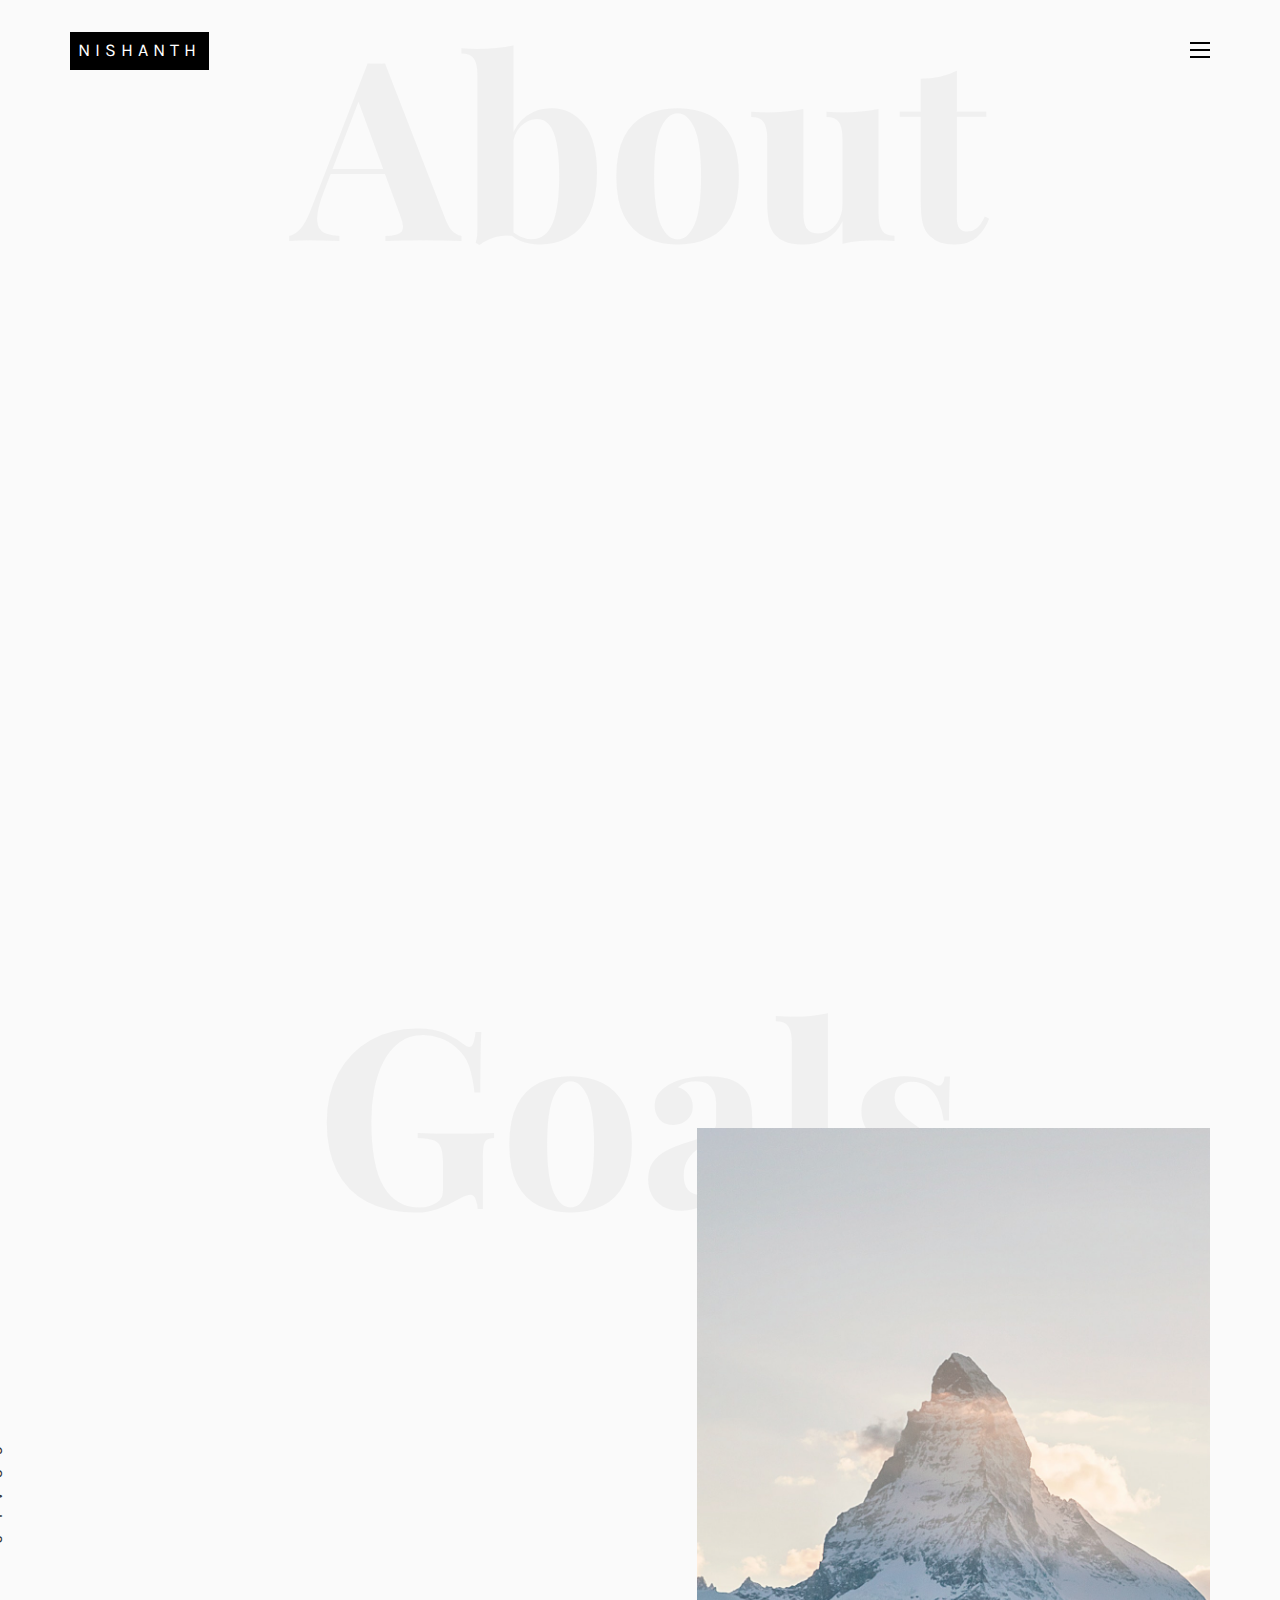
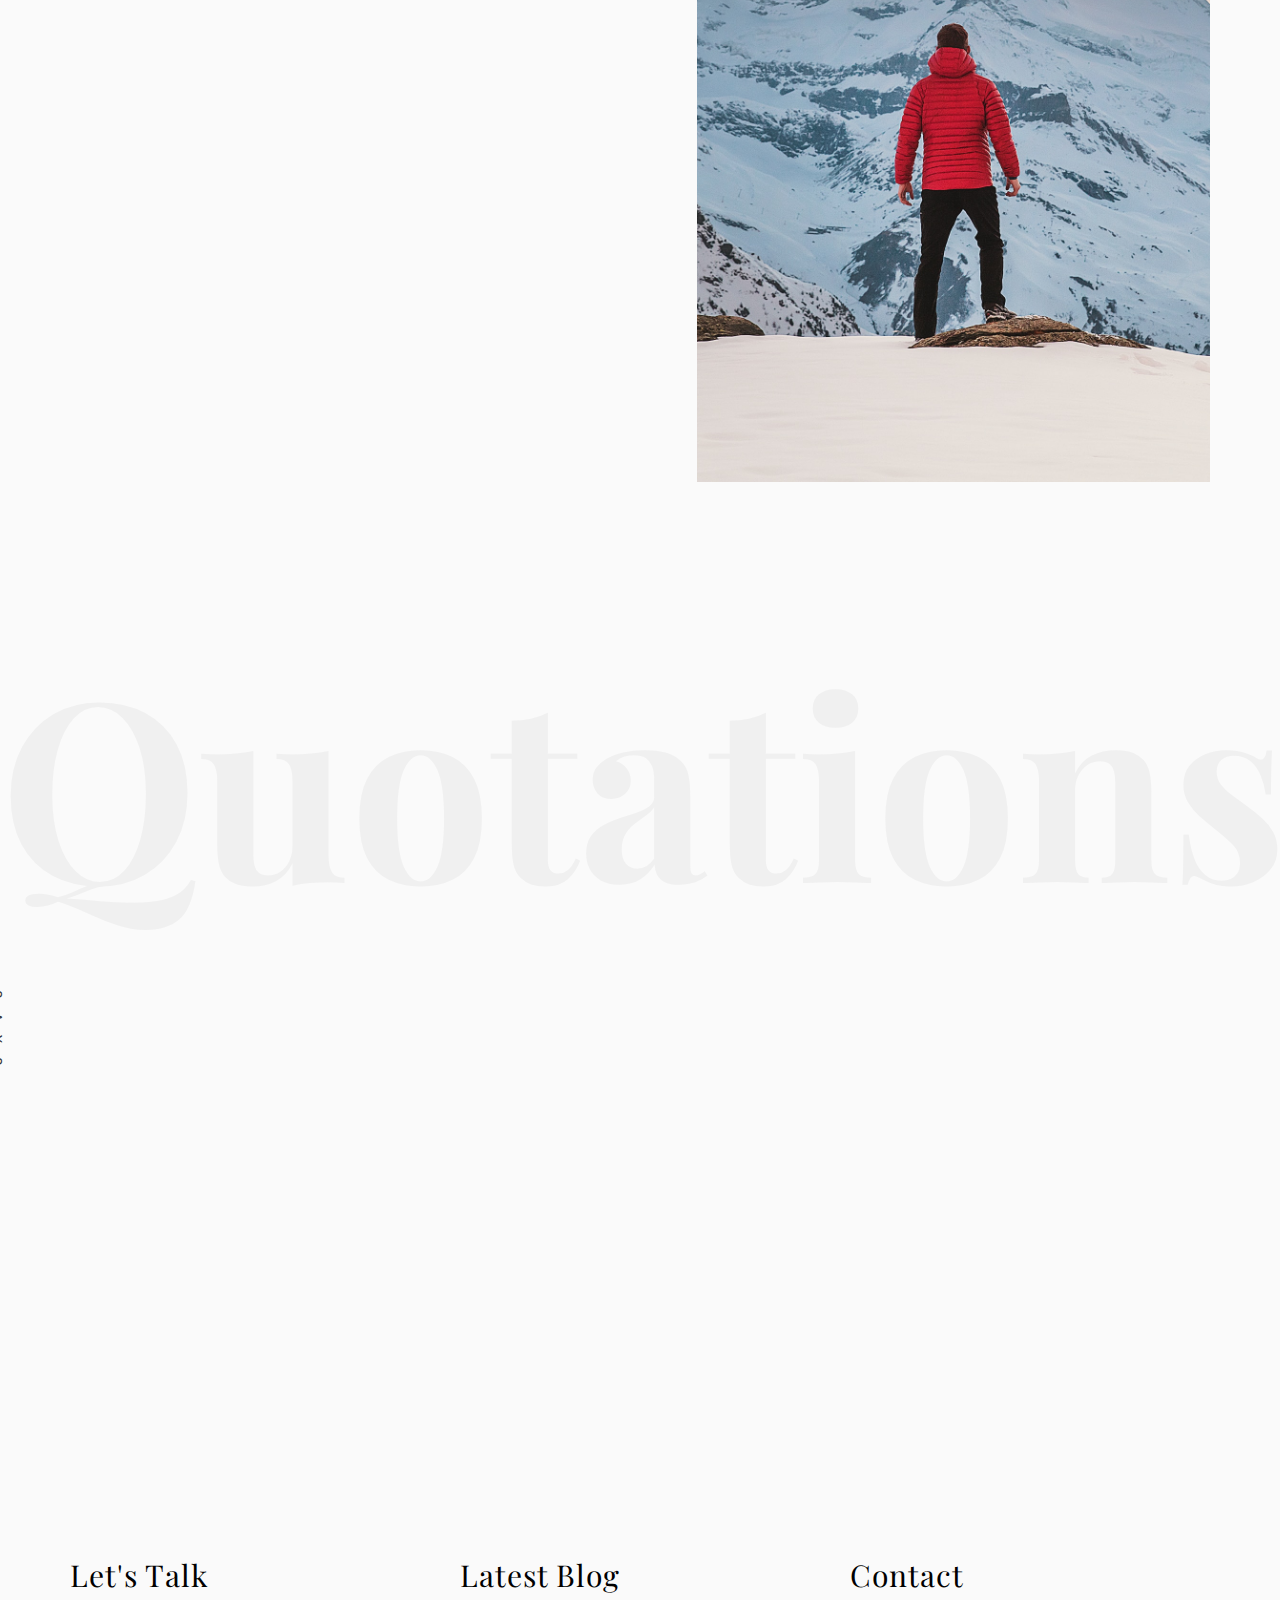
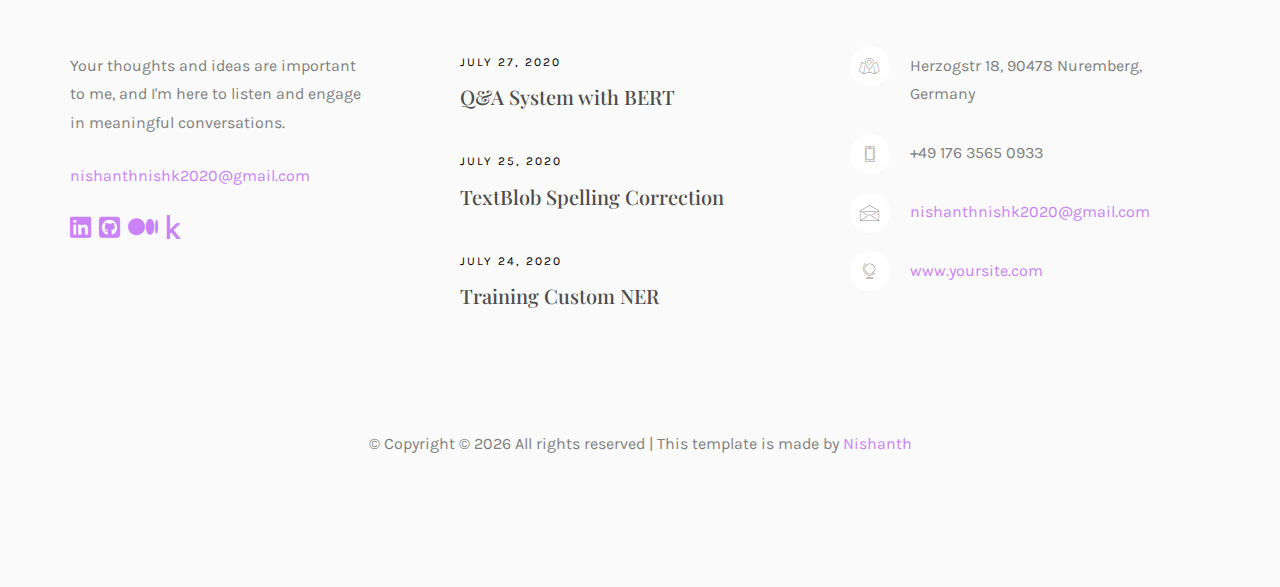
==== about.html @ 377c7443 "Added Portfolio" ====
<!DOCTYPE HTML>
<html>

<head>
	<style>
		.image-container {
			perspective: 1000px;
			/* Set the perspective for the 3D effect */
		}

		.image-container img {
			transition: transform 0.5s;
			transform-style: preserve-3d;
			/* Preserve 3D space for child elements */
		}

		.image-container:hover img {
			transform: rotateY(180deg);
			/* Rotate the image 180 degrees around the Y-axis */
		}
	</style>

	<meta charset="utf-8">
	<meta http-equiv="X-UA-Compatible" content="IE=edge">
	<title>Nishanth Portfolio</title>
	<meta name="viewport" content="width=device-width, initial-scale=1">
	<meta name="description" content="" />
	<meta name="keywords" content="" />
	<meta name="author" content="" />

	<!-- Facebook and Twitter integration -->
	<meta property="og:title" content="" />
	<meta property="og:image" content="" />
	<meta property="og:url" content="" />
	<meta property="og:site_name" content="" />
	<meta property="og:description" content="" />
	<meta name="twitter:title" content="" />
	<meta name="twitter:image" content="" />
	<meta name="twitter:url" content="" />
	<meta name="twitter:card" content="" />

	<!-- Place favicon.ico and apple-touch-icon.png in the root directory -->
	<link rel="shortcut icon" href="favicon.ico">
	<link rel="stylesheet" href="https://cdnjs.cloudflare.com/ajax/libs/font-awesome/6.4.2/css/all.min.css">

	<link href="https://fonts.googleapis.com/css?family=Karla:400,700" rel="stylesheet">
	<link href="https://fonts.googleapis.com/css?family=Playfair+Display:400,400i,700" rel="stylesheet">

	<!-- Animate.css -->
	<link rel="stylesheet" href="css/animate.css">
	<!-- Icomoon Icon Fonts-->
	<link rel="stylesheet" href="css/icomoon.css">
	<!-- Bootstrap  -->
	<link rel="stylesheet" href="css/bootstrap.css">
	<!-- Owl Carousel -->
	<link rel="stylesheet" href="css/owl.carousel.min.css">
	<link rel="stylesheet" href="css/owl.theme.default.min.css">
	<!-- Magnific Popup -->
	<link rel="stylesheet" href="css/magnific-popup.css">

	<link rel="stylesheet" href="css/style.css">


	<!-- Modernizr JS -->
	<script src="js/modernizr-2.6.2.min.js"></script>
	<!-- FOR IE9 below -->
	<!--[if lt IE 9]>
	<script src="js/respond.min.js"></script>
	<![endif]-->

</head>

<body>

	<nav id="colorlib-main-nav" role="navigation">
		<a href="#" class="js-colorlib-nav-toggle colorlib-nav-toggle active"><i></i></a>
		<div class="js-fullheight colorlib-table">
			<div class="colorlib-table-cell js-fullheight">
				<div class="row">
					<div class="col-md-12">
						<ul>
							<li class="active"><a href="index.html">Home</a></li>
							<li><a href="work.html">Experience</a></li>
							<li><a href="projects.html">Projects</a></li>
							<li><a href="services.html">Publication</a></li>
							<li><a href="blog.html">Blog</a></li>
							<li><a href="about.html">About</a></li>
							<li><a href="contact.html">Contact</a></li>
						</ul>
					</div>
				</div>
				<div class="row">
					<div class="col-md-12">
						<h2 class="head-title">Works</h2>
						<a href="images/tableau1.png" class="gallery image-popup-link text-center"
							style="background-image: url(images/tableau1.png);">
							<span><i class="icon-search3"></i></span>
						</a>
						<a href="images/blind.png" class="gallery image-popup-link text-center"
							style="background-image: url(images/blind.png);">
							<span><i class="icon-search3"></i></span>
						</a>
						<a href="images/nlp.png" class="gallery image-popup-link text-center"
							style="background-image: url(images/nlp.png);">
							<span><i class="icon-search3"></i></span>
						</a>
						<a href="images/tableau2.png" class="gallery image-popup-link text-center"
							style="background-image: url(images/tableau2.png);">
							<span><i class="icon-search3"></i></span>
						</a>
					</div>
				</div>
			</div>
		</div>
	</nav>

	<div id="colorlib-page">
		<header>
			<div class="container">
				<div class="row">
					<div class="col-md-12">
						<div class="colorlib-navbar-brand">
							<a class="colorlib-logo" href="index.html"><span>Nishanth</span></a>
						</div>
						<a href="#" class="js-colorlib-nav-toggle colorlib-nav-toggle"><i></i></a>
					</div>
				</div>
			</div>
		</header>
		<div id="colorlib-about">
			<div class="container">
				<div class="row text-center">
					<h2 class="bold">About</h2>
				</div>
				<div class="row row-padded-bottom">
					<div class="col-md-5 animate-box">
						<div class="owl-carousel3">
							<div class="item">
								<div class="image-container">
									<img class="img-responsive about-img" src="images/self2.jpg"
										alt="html5 bootstrap template by colorlib.com">
								</div>
							</div>
							<div class="item">
								<div class="image-container">
									<img class="img-responsive about-img" src="images/self.jpg"
										alt="html5 bootstrap template by colorlib.com">
								</div>
							</div>
							<div class="item">
								<div class="image-container">
									<img class="img-responsive about-img" src="images/self3.jpg"
										alt="html5 bootstrap template by colorlib.com">
								</div>
							</div>
							<div class="item">
								<div class="image-container">
									<img class="img-responsive about-img" src="images/self4.jpg"
										alt="html5 bootstrap template by colorlib.com">
								</div>
							</div>
						</div>
					</div>
					<div class="col-md-6 col-md-push-1 animate-box">
						<div class="about-desc">
							<h2><span>Nishanth</span><span>Narayanan</span></h2>
							<div class="desc">
								<div class="rotate">
									<h2 class="heading">About</h2>
								</div>
								<p align="justify">A dedicated Python Developer with a passion for Data Science. With
									over two years of
									experience in this field, I have worked on a diversity of projects and enhanced my
									skills. My commitment to excellence, creative approach, and continuous drive for
									learning are the pillars of my professional journey. Explore my portfolio for a
									glimpse of my exciting projects and experiences.</p>
								<p class="colorlib-social-icons">
									<a href="https://www.linkedin.com/in/nishanth-narayanan/"><i
											class="fa-brands fa-linkedin fa-beat-fade"
											style="color: #080808;"></i></a>&nbsp
									<a href="https://github.com/Nishk23"><i
											class="fa-brands fa-square-github fa-beat-fade"
											style="color: #080808;"></i></a>&nbsp
									<a href="https://medium.com/@nishanthnishk2020"><i
											class="fa-brands fa-medium fa-beat-fade"
											style="color: #0a0a0a;"></i></a>&nbsp
									<a href="https://www.kaggle.com/nishanthnarayanan"><i
											class="fa-brands fa-kaggle fa-beat-fade"
											style="color: #080808;"></i></a>&nbsp
								</p>
								<a href="work.html" class="btn btn-primary btn-outline">View My Works</a> &nbsp;&nbsp;
								<a href="https://drive.google.com/file/d/1x7G0iCjxpx9uUfQHQMfSFD9bTfvE7nNL/view?usp=sharing"
									target="_blank" class="btn btn-primary btn-outline">View My Resume</a>
							</div>
						</div>
					</div>
				</div>
			</div>
		</div>
		<div id="colorlib-services">
			<div class="container">
				<div class="row text-center">
					<h2 class="bold">Goals</h2>
				</div>
				<div class="row">
					<div class="col-md-12">
						<div class="services-flex">
							<div class="one-third">
								<div class="row">
									<div class="col-md-12 col-md-offset-0 animate-box intro-heading">
										<span>Target</span>
										<h2>Goals</h2>
										<p>Driven by a passion for technology and a desire to make a meaningful impact,
											my career goals include:</p>
									</div>
								</div>
								<div class="row">
									<div class="col-md-12">
										<div class="rotate">
											<h2 class="heading">Goals</h2>
										</div>
									</div>
									<div class="col-md-12">
										<div class="services animate-box">
											<h3>1 - Continuous Skill Development:</h3>
											<p>My primary career goal is to continually enhance my skills and stay
												updated with the latest trends and technologies in my field. I am
												committed to lifelong learning and self-improvement to remain at the
												forefront of my industry.</p>
										</div>
										<div class="services animate-box">
											<h3>2 - Impactful Projects</h3>
											<p>I aspire to work on projects that not only challenge me but also have a
												positive impact on society or the organizations I collaborate with. I
												aim to contribute to innovative solutions that make a difference.</p>
										</div>
										<div class="services animate-box">
											<h3>3 - Professional Growth and Leadership</h3>
											<p>I am dedicated to advancing in my career and taking on leadership roles
												that allow me to mentor and inspire others. I want to lead by example,
												share my knowledge, and foster a collaborative and productive work
												environment.</p>
										</div>
									</div>
								</div>
							</div>
							<div class="one-forth services-img" style="background-image: url(images/goal2.jpg);">
							</div>
						</div>
					</div>
				</div>
			</div>
		</div>

		<div id="colorlib-testimony">
			<div class="container">
				<div class="row text-center">
					<h2 class="bold">Quotations</h2>
				</div>
				<div class="row">
					<div class="col-md-12 col-md-offset-0 text-center animate-box intro-heading">
						<span>Quotations</span>
						<h2>People Says</h2>
					</div>
				</div>
				<div class="row">
					<div class="col-md-12">
						<div class="rotate">
							<h2 class="heading">Says</h2>
						</div>
					</div>
				</div>
				<div class="row animate-box">
					<div class="owl-carousel">
						<div class="item">
							<div class="col-md-12 text-center">
								<div class="testimony">
									<blockquote>
										<p>"In the labour market of the future, any decision made without data is just a
											shot in the dark."</p>
										<span> &mdash; Duncan Brown</span>
									</blockquote>
								</div>
							</div>
						</div>
						<div class="item">
							<div class="col-md-12 text-center">
								<div class="testimony">
									<blockquote>
										<p>"Intuition becomes increasingly valuable in the new information society
											precisely because there is so much data."</p>
										<span> &mdash; John Naisbitt</span>
									</blockquote>
								</div>
							</div>
						</div>
						<div class="item">
							<div class="col-md-12 text-center">
								<div class="testimony">
									<blockquote>
										<p>"Things get done only if the data we gather can inform and inspire those in a
											position to make a difference."</p>
										<span> &mdash; Dr. Mike Schmoker</span>
									</blockquote>
								</div>
							</div>
						</div>
					</div>
				</div>
			</div>
		</div>

		<footer>
			<div id="footer">
				<div class="container">
					<div class="row">
						<div class="col-md-4 col-pb-sm">
							<div class="row">
								<div class="col-md-10">
									<h2>Let's Talk</h2>
									<p>Your thoughts and ideas are important to me, and I'm here to listen and engage in
										meaningful conversations.</p>
									<p><a href="#">nishanthnishk2020@gmail.com</a></p>
									<p class="colorlib-social-icons">
										<a href="https://www.linkedin.com/in/nishanth-narayanan/"><i
												class="fa-brands fa-linkedin fa-bounce"></i></a>&nbsp
										<a href=" https://github.com/Nishk23"><i
												class="fa-brands fa-square-github fa-bounce"></i></a>&nbsp
										<a href="https://medium.com/@nishanthnishk2020"><i
												class="fa-brands fa-medium fa-bounce"></i></a>&nbsp
										<a href="https://www.kaggle.com/nishanthnarayanan"><i
												class="fa-brands fa-kaggle fa-bounce"></i></a>&nbsp
									</p>
								</div>
							</div>
						</div>
						<div class="col-md-4 col-pb-sm">
							<h2>Latest Blog</h2>
							<div class="f-entry">
								<a href="#" class="featured-img" style="background-image: url(images/img-1.jpg);"></a>
								<div class="desc">
									<span>July 27, 2020</span>
									<h3><a
											href="https://medium.com/analytics-vidhya/question-answering-system-with-bert-ebe1130f8def">Q&A
											System with BERT</a></h3>
								</div>
							</div>
							<div class="f-entry">
								<a href="#" class="featured-img" style="background-image: url(images/img-2.jpg);"></a>
								<div class="desc">
									<span>July 25, 2020</span>
									<h3><a
											href="https://medium.com/towards-data-science/textblob-spelling-correction-46321fc7f8b8">TextBlob
											Spelling Correction</a></h3>
								</div>
							</div>
							<div class="f-entry">
								<a href="#" class="featured-img" style="background-image: url(images/img-3.jpg);"></a>
								<div class="desc">
									<span>July 24, 2020</span>
									<h3><a
											href="https://medium.com/towards-data-science/train-ner-with-custom-training-data-using-spacy-525ce748fab7">Training
											Custom NER</a></h3>
								</div>
							</div>
						</div>
						<div class="col-md-4 col-pb-sm">
							<h2>Contact</h2>
							<ul class="contact-info">
								<li><span><i class="icon-map5"></i></span>Herzogstr 18, 90478 Nuremberg, Germany</li>
								<li><span><i class="icon-phone4"></i></span>+49 176 3565 0933</li>
								<li><span><i class="icon-envelope2"></i></span><a
										href="#">nishanthnishk2020@gmail.com</a></li>
								<li><span><i class="icon-globe3"></i></span><a href="#">www.yoursite.com</a></li>
							</ul>
						</div>
					</div>
					<div class="row">
						<div class="col-md-12 text-center">
							<p>
								&copy;
								<!-- Link back to Colorlib can't be removed. Template is licensed under CC BY 3.0. -->
								Copyright &copy;
								<script>document.write(new Date().getFullYear());</script> All rights reserved | This
								template is made by <a href="index.html" target="_blank">Nishanth</a>
								<!-- Link back to Colorlib can't be removed. Template is licensed under CC BY 3.0. -->
							</p>
						</div>
					</div>
				</div>
			</div>
		</footer>

	</div>

	<!-- jQuery -->
	<script src="js/jquery.min.js"></script>
	<!-- jQuery Easing -->
	<script src="js/jquery.easing.1.3.js"></script>
	<!-- Bootstrap -->
	<script src="js/bootstrap.min.js"></script>
	<!-- Waypoints -->
	<script src="js/jquery.waypoints.min.js"></script>
	<!-- Owl Carousel -->
	<script src="js/owl.carousel.min.js"></script>
	<!-- Magnific Popup -->
	<script src="js/jquery.magnific-popup.min.js"></script>
	<script src="js/magnific-popup-options.js"></script>

	<!-- Main JS (Do not remove) -->
	<script src="js/main.js"></script>

</body>

</html>
---- css/icomoon.css ----
@font-face {
  font-family: 'icomoon';
  src:  url('fonts/icomoon.eot?tmere9');
  src:  url('fonts/icomoon.eot?tmere9#iefix') format('embedded-opentype'),
    url('fonts/icomoon.ttf?tmere9') format('truetype'),
    url('fonts/icomoon.woff?tmere9') format('woff'),
    url('fonts/icomoon.svg?tmere9#icomoon') format('svg');
  font-weight: normal;
  font-style: normal;
}

[class^="icon-"], [class*=" icon-"] {
  /* use !important to prevent issues with browser extensions that change fonts */
  font-family: 'icomoon' !important;
  speak: none;
  font-style: normal;
  font-weight: normal;
  font-variant: normal;
  text-transform: none;
  line-height: 1;

  /* Better Font Rendering =========== */
  -webkit-font-smoothing: antialiased;
  -moz-osx-font-smoothing: grayscale;
}

.icon-activity:before {
  content: "\e900";
}
.icon-airplay:before {
  content: "\e901";
}
.icon-alert-circle:before {
  content: "\e902";
}
.icon-alert-octagon:before {
  content: "\e903";
}
.icon-alert-triangle:before {
  content: "\e904";
}
.icon-align-center:before {
  content: "\e905";
}
.icon-align-justify:before {
  content: "\e906";
}
.icon-align-left:before {
  content: "\e907";
}
.icon-align-right:before {
  content: "\e908";
}
.icon-anchor:before {
  content: "\e909";
}
.icon-aperture:before {
  content: "\e90a";
}
.icon-arrow-down3:before {
  content: "\e90b";
}
.icon-arrow-down-circle:before {
  content: "\e90c";
}
.icon-arrow-down-left3:before {
  content: "\e90d";
}
.icon-arrow-down-right3:before {
  content: "\e90e";
}
.icon-arrow-left3:before {
  content: "\e90f";
}
.icon-arrow-left-circle:before {
  content: "\e910";
}
.icon-arrow-right3:before {
  content: "\e911";
}
.icon-arrow-right-circle:before {
  content: "\e912";
}
.icon-arrow-up3:before {
  content: "\e913";
}
.icon-arrow-up-circle:before {
  content: "\e914";
}
.icon-arrow-up-left3:before {
  content: "\e915";
}
.icon-arrow-up-right3:before {
  content: "\e916";
}
.icon-at-sign:before {
  content: "\e917";
}
.icon-award:before {
  content: "\e918";
}
.icon-bar-chart:before {
  content: "\e919";
}
.icon-bar-chart-2:before {
  content: "\e91a";
}
.icon-battery:before {
  content: "\e91b";
}
.icon-battery-charging:before {
  content: "\e91c";
}
.icon-bell2:before {
  content: "\e91d";
}
.icon-bell-off:before {
  content: "\e91e";
}
.icon-bluetooth:before {
  content: "\e91f";
}
.icon-bold2:before {
  content: "\e920";
}
.icon-book2:before {
  content: "\e921";
}
.icon-book-open:before {
  content: "\e922";
}
.icon-bookmark2:before {
  content: "\e923";
}
.icon-box:before {
  content: "\e924";
}
.icon-briefcase2:before {
  content: "\e925";
}
.icon-calendar2:before {
  content: "\e926";
}
.icon-camera2:before {
  content: "\e927";
}
.icon-camera-off:before {
  content: "\e928";
}
.icon-cast:before {
  content: "\e929";
}
.icon-check:before {
  content: "\e92a";
}
.icon-check-circle:before {
  content: "\e92b";
}
.icon-check-square:before {
  content: "\e92c";
}
.icon-chevron-down:before {
  content: "\e92d";
}
.icon-chevron-left:before {
  content: "\e92e";
}
.icon-chevron-right:before {
  content: "\e92f";
}
.icon-chevron-up:before {
  content: "\e930";
}
.icon-chevrons-down:before {
  content: "\e931";
}
.icon-chevrons-left:before {
  content: "\e932";
}
.icon-chevrons-right:before {
  content: "\e933";
}
.icon-chevrons-up:before {
  content: "\e934";
}
.icon-chrome2:before {
  content: "\e935";
}
.icon-circle:before {
  content: "\e936";
}
.icon-clipboard2:before {
  content: "\e937";
}
.icon-clock3:before {
  content: "\e938";
}
.icon-cloud2:before {
  content: "\e939";
}
.icon-cloud-drizzle:before {
  content: "\e93a";
}
.icon-cloud-lightning:before {
  content: "\e93b";
}
.icon-cloud-off:before {
  content: "\e93c";
}
.icon-cloud-rain:before {
  content: "\e93d";
}
.icon-cloud-snow:before {
  content: "\e93e";
}
.icon-code:before {
  content: "\e93f";
}
.icon-codepen2:before {
  content: "\e940";
}
.icon-command2:before {
  content: "\e941";
}
.icon-compass3:before {
  content: "\e942";
}
.icon-copy2:before {
  content: "\e943";
}
.icon-corner-down-left:before {
  content: "\e944";
}
.icon-corner-down-right:before {
  content: "\e945";
}
.icon-corner-left-down:before {
  content: "\e946";
}
.icon-corner-left-up:before {
  content: "\e947";
}
.icon-corner-right-down:before {
  content: "\e948";
}
.icon-corner-right-up:before {
  content: "\e949";
}
.icon-corner-up-left:before {
  content: "\e94a";
}
.icon-corner-up-right:before {
  content: "\e94b";
}
.icon-cpu:before {
  content: "\e94c";
}
.icon-credit-card2:before {
  content: "\e94d";
}
.icon-crop2:before {
  content: "\e94e";
}
.icon-crosshair:before {
  content: "\e94f";
}
.icon-database2:before {
  content: "\e950";
}
.icon-delete:before {
  content: "\e951";
}
.icon-disc:before {
  content: "\e952";
}
.icon-dollar-sign:before {
  content: "\e953";
}
.icon-download4:before {
  content: "\e954";
}
.icon-download-cloud:before {
  content: "\e955";
}
.icon-droplet2:before {
  content: "\e956";
}
.icon-edit:before {
  content: "\e957";
}
.icon-edit-2:before {
  content: "\e958";
}
.icon-edit-3:before {
  content: "\e959";
}
.icon-external-link:before {
  content: "\e95a";
}
.icon-eye2:before {
  content: "\e95b";
}
.icon-eye-off:before {
  content: "\e95c";
}
.icon-facebook3:before {
  content: "\e95d";
}
.icon-fast-forward:before {
  content: "\e95e";
}
.icon-feather:before {
  content: "\e95f";
}
.icon-file:before {
  content: "\e960";
}
.icon-file-minus:before {
  content: "\e961";
}
.icon-file-plus:before {
  content: "\e962";
}
.icon-file-text3:before {
  content: "\e963";
}
.icon-film2:before {
  content: "\e964";
}
.icon-filter2:before {
  content: "\e965";
}
.icon-flag2:before {
  content: "\e966";
}
.icon-folder2:before {
  content: "\e967";
}
.icon-folder-minus2:before {
  content: "\e968";
}
.icon-folder-plus2:before {
  content: "\e969";
}
.icon-git-branch:before {
  content: "\e96a";
}
.icon-git-commit:before {
  content: "\e96b";
}
.icon-git-merge:before {
  content: "\e96c";
}
.icon-git-pull-request:before {
  content: "\e96d";
}
.icon-github2:before {
  content: "\e96e";
}
.icon-gitlab:before {
  content: "\e96f";
}
.icon-globe:before {
  content: "\e970";
}
.icon-grid:before {
  content: "\e971";
}
.icon-hard-drive:before {
  content: "\e972";
}
.icon-hash:before {
  content: "\e973";
}
.icon-headphones2:before {
  content: "\e974";
}
.icon-heart2:before {
  content: "\e975";
}
.icon-help-circle:before {
  content: "\e976";
}
.icon-home4:before {
  content: "\e977";
}
.icon-image2:before {
  content: "\e978";
}
.icon-inbox:before {
  content: "\e979";
}
.icon-info2:before {
  content: "\e97a";
}
.icon-instagram2:before {
  content: "\e97b";
}
.icon-italic2:before {
  content: "\e97c";
}
.icon-layers:before {
  content: "\e97d";
}
.icon-layout:before {
  content: "\e97e";
}
.icon-life-buoy:before {
  content: "\e97f";
}
.icon-link2:before {
  content: "\e980";
}
.icon-link-2:before {
  content: "\e981";
}
.icon-linkedin3:before {
  content: "\e982";
}
.icon-list3:before {
  content: "\e983";
}
.icon-loader:before {
  content: "\e984";
}
.icon-lock2:before {
  content: "\e985";
}
.icon-log-in:before {
  content: "\e986";
}
.icon-log-out:before {
  content: "\e987";
}
.icon-mail5:before {
  content: "\e988";
}
.icon-map3:before {
  content: "\e989";
}
.icon-map-pin:before {
  content: "\e98a";
}
.icon-maximize:before {
  content: "\e98b";
}
.icon-maximize-2:before {
  content: "\e98c";
}
.icon-menu5:before {
  content: "\e98d";
}
.icon-message-circle:before {
  content: "\e98e";
}
.icon-message-square:before {
  content: "\e98f";
}
.icon-mic2:before {
  content: "\e990";
}
.icon-mic-off:before {
  content: "\e991";
}
.icon-minimize:before {
  content: "\e992";
}
.icon-minimize-2:before {
  content: "\e993";
}
.icon-minus2:before {
  content: "\e994";
}
.icon-minus-circle:before {
  content: "\e995";
}
.icon-minus-square:before {
  content: "\e996";
}
.icon-monitor:before {
  content: "\e997";
}
.icon-moon:before {
  content: "\e998";
}
.icon-more-horizontal:before {
  content: "\e999";
}
.icon-more-vertical:before {
  content: "\e99a";
}
.icon-move:before {
  content: "\e99b";
}
.icon-music2:before {
  content: "\e99c";
}
.icon-navigation:before {
  content: "\e99d";
}
.icon-navigation-2:before {
  content: "\e99e";
}
.icon-octagon:before {
  content: "\e99f";
}
.icon-package:before {
  content: "\e9a0";
}
.icon-paperclip:before {
  content: "\e9a1";
}
.icon-pause3:before {
  content: "\e9a2";
}
.icon-pause-circle:before {
  content: "\e9a3";
}
.icon-percent:before {
  content: "\e9a4";
}
.icon-phone2:before {
  content: "\e9a5";
}
.icon-phone-call:before {
  content: "\e9a6";
}
.icon-phone-forwarded:before {
  content: "\e9a7";
}
.icon-phone-incoming:before {
  content: "\e9a8";
}
.icon-phone-missed:before {
  content: "\e9a9";
}
.icon-phone-off:before {
  content: "\e9aa";
}
.icon-phone-outgoing:before {
  content: "\e9ab";
}
.icon-pie-chart2:before {
  content: "\e9ac";
}
.icon-play4:before {
  content: "\e9ad";
}
.icon-play-circle:before {
  content: "\e9ae";
}
.icon-plus2:before {
  content: "\e9af";
}
.icon-plus-circle:before {
  content: "\e9b0";
}
.icon-plus-square:before {
  content: "\e9b1";
}
.icon-pocket:before {
  content: "\e9b2";
}
.icon-power2:before {
  content: "\e9b3";
}
.icon-printer2:before {
  content: "\e9b4";
}
.icon-radio:before {
  content: "\e9b5";
}
.icon-refresh-ccw:before {
  content: "\e9b6";
}
.icon-refresh-cw:before {
  content: "\e9b7";
}
.icon-repeat:before {
  content: "\e9b8";
}
.icon-rewind:before {
  content: "\e9b9";
}
.icon-rotate-ccw:before {
  content: "\e9ba";
}
.icon-rotate-cw:before {
  content: "\e9bb";
}
.icon-rss3:before {
  content: "\e9bc";
}
.icon-save:before {
  content: "\e9bd";
}
.icon-scissors2:before {
  content: "\e9be";
}
.icon-search2:before {
  content: "\e9bf";
}
.icon-send:before {
  content: "\e9c0";
}
.icon-server:before {
  content: "\e9c1";
}
.icon-settings:before {
  content: "\e9c2";
}
.icon-share3:before {
  content: "\e9c3";
}
.icon-share-2:before {
  content: "\e9c4";
}
.icon-shield2:before {
  content: "\e9c5";
}
.icon-shield-off:before {
  content: "\e9c6";
}
.icon-shopping-bag:before {
  content: "\e9c7";
}
.icon-shopping-cart:before {
  content: "\e9c8";
}
.icon-shuffle2:before {
  content: "\e9c9";
}
.icon-sidebar:before {
  content: "\e9ca";
}
.icon-skip-back:before {
  content: "\e9cb";
}
.icon-skip-forward:before {
  content: "\e9cc";
}
.icon-slack:before {
  content: "\e9cd";
}
.icon-slash:before {
  content: "\e9ce";
}
.icon-sliders:before {
  content: "\e9cf";
}
.icon-smartphone:before {
  content: "\e9d0";
}
.icon-speaker:before {
  content: "\e9d1";
}
.icon-square:before {
  content: "\e9d2";
}
.icon-star:before {
  content: "\e9d3";
}
.icon-stop-circle:before {
  content: "\e9d4";
}
.icon-sun2:before {
  content: "\e9d5";
}
.icon-sunrise:before {
  content: "\e9d6";
}
.icon-sunset:before {
  content: "\e9d7";
}
.icon-tablet2:before {
  content: "\e9d8";
}
.icon-tag:before {
  content: "\e9d9";
}
.icon-target2:before {
  content: "\e9da";
}
.icon-terminal2:before {
  content: "\e9db";
}
.icon-thermometer:before {
  content: "\e9dc";
}
.icon-thumbs-down:before {
  content: "\e9dd";
}
.icon-thumbs-up:before {
  content: "\e9de";
}
.icon-toggle-left:before {
  content: "\e9df";
}
.icon-toggle-right:before {
  content: "\e9e0";
}
.icon-trash:before {
  content: "\e9e1";
}
.icon-trash-2:before {
  content: "\e9e2";
}
.icon-trending-down:before {
  content: "\e9e3";
}
.icon-trending-up:before {
  content: "\e9e4";
}
.icon-triangle:before {
  content: "\e9e5";
}
.icon-truck2:before {
  content: "\e9e6";
}
.icon-tv2:before {
  content: "\e9e7";
}
.icon-twitter2:before {
  content: "\e9e8";
}
.icon-type:before {
  content: "\e9e9";
}
.icon-umbrella:before {
  content: "\e9ea";
}
.icon-underline2:before {
  content: "\e9eb";
}
.icon-unlock:before {
  content: "\e9ec";
}
.icon-upload4:before {
  content: "\e9ed";
}
.icon-upload-cloud:before {
  content: "\e9ee";
}
.icon-user2:before {
  content: "\e9ef";
}
.icon-user-check2:before {
  content: "\e9f0";
}
.icon-user-minus2:before {
  content: "\e9f1";
}
.icon-user-plus2:before {
  content: "\e9f2";
}
.icon-user-x:before {
  content: "\e9f3";
}
.icon-users2:before {
  content: "\e9f4";
}
.icon-video:before {
  content: "\e9f5";
}
.icon-video-off:before {
  content: "\e9f6";
}
.icon-voicemail:before {
  content: "\e9f7";
}
.icon-volume:before {
  content: "\e9f8";
}
.icon-volume-1:before {
  content: "\e9f9";
}
.icon-volume-2:before {
  content: "\e9fa";
}
.icon-volume-x:before {
  content: "\e9fb";
}
.icon-watch:before {
  content: "\e9fc";
}
.icon-wifi:before {
  content: "\e9fd";
}
.icon-wifi-off:before {
  content: "\e9fe";
}
.icon-wind:before {
  content: "\e9ff";
}
.icon-x:before {
  content: "\ea00";
}
.icon-x-circle:before {
  content: "\ea01";
}
.icon-x-square:before {
  content: "\ea02";
}
.icon-zap:before {
  content: "\ea03";
}
.icon-zap-off:before {
  content: "\ea04";
}
.icon-zoom-in2:before {
  content: "\ea05";
}
.icon-zoom-out2:before {
  content: "\ea06";
}
.icon-times:before {
  content: "\ea07";
}
.icon-tick:before {
  content: "\ea08";
}
.icon-plus3:before {
  content: "\ea09";
}
.icon-minus3:before {
  content: "\ea0a";
}
.icon-equals:before {
  content: "\ea0b";
}
.icon-divide:before {
  content: "\ea0c";
}
.icon-chevron-right2:before {
  content: "\ea0d";
}
.icon-chevron-left2:before {
  content: "\ea0e";
}
.icon-arrow-right-thick:before {
  content: "\ea0f";
}
.icon-arrow-left-thick:before {
  content: "\ea10";
}
.icon-th-small:before {
  content: "\ea11";
}
.icon-th-menu:before {
  content: "\ea12";
}
.icon-th-list:before {
  content: "\ea13";
}
.icon-th-large:before {
  content: "\ea14";
}
.icon-home5:before {
  content: "\ea15";
}
.icon-arrow-forward:before {
  content: "\ea16";
}
.icon-arrow-back:before {
  content: "\ea17";
}
.icon-rss4:before {
  content: "\ea18";
}
.icon-location3:before {
  content: "\ea19";
}
.icon-link3:before {
  content: "\ea1a";
}
.icon-image3:before {
  content: "\ea1b";
}
.icon-arrow-up-thick:before {
  content: "\ea1c";
}
.icon-arrow-down-thick:before {
  content: "\ea1d";
}
.icon-starburst:before {
  content: "\ea1e";
}
.icon-starburst-outline:before {
  content: "\ea1f";
}
.icon-star2:before {
  content: "\ea20";
}
.icon-flow-children:before {
  content: "\ea21";
}
.icon-export:before {
  content: "\ea22";
}
.icon-delete2:before {
  content: "\ea23";
}
.icon-delete-outline:before {
  content: "\ea24";
}
.icon-cloud-storage:before {
  content: "\ea25";
}
.icon-wi-fi:before {
  content: "\ea26";
}
.icon-heart3:before {
  content: "\ea27";
}
.icon-flash:before {
  content: "\ea28";
}
.icon-cancel:before {
  content: "\ea29";
}
.icon-backspace:before {
  content: "\ea2a";
}
.icon-attachment2:before {
  content: "\ea2b";
}
.icon-arrow-move:before {
  content: "\ea2c";
}
.icon-warning2:before {
  content: "\ea2d";
}
.icon-user3:before {
  content: "\ea2e";
}
.icon-radar:before {
  content: "\ea2f";
}
.icon-lock-open:before {
  content: "\ea30";
}
.icon-lock-closed:before {
  content: "\ea31";
}
.icon-location-arrow:before {
  content: "\ea32";
}
.icon-info3:before {
  content: "\ea33";
}
.icon-user-delete:before {
  content: "\ea34";
}
.icon-user-add:before {
  content: "\ea35";
}
.icon-media-pause:before {
  content: "\ea36";
}
.icon-group:before {
  content: "\ea37";
}
.icon-chart-pie:before {
  content: "\ea38";
}
.icon-chart-line:before {
  content: "\ea39";
}
.icon-chart-bar:before {
  content: "\ea3a";
}
.icon-chart-area:before {
  content: "\ea3b";
}
.icon-video2:before {
  content: "\ea3c";
}
.icon-point-of-interest:before {
  content: "\ea3d";
}
.icon-infinity:before {
  content: "\ea3e";
}
.icon-globe2:before {
  content: "\ea3f";
}
.icon-eye3:before {
  content: "\ea40";
}
.icon-cog2:before {
  content: "\ea41";
}
.icon-camera3:before {
  content: "\ea42";
}
.icon-upload5:before {
  content: "\ea43";
}
.icon-scissors3:before {
  content: "\ea44";
}
.icon-refresh:before {
  content: "\ea45";
}
.icon-pin:before {
  content: "\ea46";
}
.icon-key3:before {
  content: "\ea47";
}
.icon-info-large:before {
  content: "\ea48";
}
.icon-eject2:before {
  content: "\ea49";
}
.icon-download5:before {
  content: "\ea4a";
}
.icon-zoom:before {
  content: "\ea4b";
}
.icon-zoom-out3:before {
  content: "\ea4c";
}
.icon-zoom-in3:before {
  content: "\ea4d";
}
.icon-sort-numerically:before {
  content: "\ea4e";
}
.icon-sort-alphabetically:before {
  content: "\ea4f";
}
.icon-input-checked:before {
  content: "\ea50";
}
.icon-calender:before {
  content: "\ea51";
}
.icon-world:before {
  content: "\ea52";
}
.icon-notes:before {
  content: "\ea53";
}
.icon-code2:before {
  content: "\ea54";
}
.icon-arrow-sync:before {
  content: "\ea55";
}
.icon-arrow-shuffle:before {
  content: "\ea56";
}
.icon-arrow-repeat:before {
  content: "\ea57";
}
.icon-arrow-minimise:before {
  content: "\ea58";
}
.icon-arrow-maximise:before {
  content: "\ea59";
}
.icon-arrow-loop:before {
  content: "\ea5a";
}
.icon-anchor2:before {
  content: "\ea5b";
}
.icon-spanner:before {
  content: "\ea5c";
}
.icon-puzzle:before {
  content: "\ea5d";
}
.icon-power3:before {
  content: "\ea5e";
}
.icon-plane:before {
  content: "\ea5f";
}
.icon-pi:before {
  content: "\ea60";
}
.icon-phone3:before {
  content: "\ea61";
}
.icon-microphone:before {
  content: "\ea62";
}
.icon-media-rewind:before {
  content: "\ea63";
}
.icon-flag3:before {
  content: "\ea64";
}
.icon-adjust-brightness:before {
  content: "\ea65";
}
.icon-waves:before {
  content: "\ea66";
}
.icon-social-twitter:before {
  content: "\ea67";
}
.icon-social-facebook:before {
  content: "\ea68";
}
.icon-social-dribbble:before {
  content: "\ea69";
}
.icon-media-stop:before {
  content: "\ea6a";
}
.icon-media-record:before {
  content: "\ea6b";
}
.icon-media-play:before {
  content: "\ea6c";
}
.icon-media-fast-forward:before {
  content: "\ea6d";
}
.icon-media-eject:before {
  content: "\ea6e";
}
.icon-social-vimeo:before {
  content: "\ea6f";
}
.icon-social-tumbler:before {
  content: "\ea70";
}
.icon-social-skype:before {
  content: "\ea71";
}
.icon-social-pinterest:before {
  content: "\ea72";
}
.icon-social-linkedin:before {
  content: "\ea73";
}
.icon-social-last-fm:before {
  content: "\ea74";
}
.icon-social-github:before {
  content: "\ea75";
}
.icon-social-flickr:before {
  content: "\ea76";
}
.icon-at:before {
  content: "\ea77";
}
.icon-times-outline:before {
  content: "\ea78";
}
.icon-plus-outline:before {
  content: "\ea79";
}
.icon-minus-outline:before {
  content: "\ea7a";
}
.icon-tick-outline:before {
  content: "\ea7b";
}
.icon-th-large-outline:before {
  content: "\ea7c";
}
.icon-equals-outline:before {
  content: "\ea7d";
}
.icon-divide-outline:before {
  content: "\ea7e";
}
.icon-chevron-right-outline:before {
  content: "\ea7f";
}
.icon-chevron-left-outline:before {
  content: "\ea80";
}
.icon-arrow-right-outline:before {
  content: "\ea81";
}
.icon-arrow-left-outline:before {
  content: "\ea82";
}
.icon-th-small-outline:before {
  content: "\ea83";
}
.icon-th-menu-outline:before {
  content: "\ea84";
}
.icon-th-list-outline:before {
  content: "\ea85";
}
.icon-news:before {
  content: "\ea86";
}
.icon-home-outline:before {
  content: "\ea87";
}
.icon-arrow-up-outline:before {
  content: "\ea88";
}
.icon-arrow-forward-outline:before {
  content: "\ea89";
}
.icon-arrow-down-outline:before {
  content: "\ea8a";
}
.icon-arrow-back-outline:before {
  content: "\ea8b";
}
.icon-trash2:before {
  content: "\ea8c";
}
.icon-rss-outline:before {
  content: "\ea8d";
}
.icon-message:before {
  content: "\ea8e";
}
.icon-location-outline:before {
  content: "\ea8f";
}
.icon-link-outline:before {
  content: "\ea90";
}
.icon-image-outline:before {
  content: "\ea91";
}
.icon-export-outline:before {
  content: "\ea92";
}
.icon-cross2:before {
  content: "\ea93";
}
.icon-wi-fi-outline:before {
  content: "\ea94";
}
.icon-star-outline:before {
  content: "\ea95";
}
.icon-media-pause-outline:before {
  content: "\ea96";
}
.icon-mail6:before {
  content: "\ea97";
}
.icon-heart-outline:before {
  content: "\ea98";
}
.icon-flash-outline:before {
  content: "\ea99";
}
.icon-cancel-outline:before {
  content: "\ea9a";
}
.icon-beaker:before {
  content: "\ea9b";
}
.icon-arrow-move-outline:before {
  content: "\ea9c";
}
.icon-watch2:before {
  content: "\ea9d";
}
.icon-warning-outline:before {
  content: "\ea9e";
}
.icon-time:before {
  content: "\ea9f";
}
.icon-radar-outline:before {
  content: "\eaa0";
}
.icon-lock-open-outline:before {
  content: "\eaa1";
}
.icon-location-arrow-outline:before {
  content: "\eaa2";
}
.icon-info-outline:before {
  content: "\eaa3";
}
.icon-backspace-outline:before {
  content: "\eaa4";
}
.icon-attachment-outline:before {
  content: "\eaa5";
}
.icon-user-outline:before {
  content: "\eaa6";
}
.icon-user-delete-outline:before {
  content: "\eaa7";
}
.icon-user-add-outline:before {
  content: "\eaa8";
}
.icon-lock-closed-outline:before {
  content: "\eaa9";
}
.icon-group-outline:before {
  content: "\eaaa";
}
.icon-chart-pie-outline:before {
  content: "\eaab";
}
.icon-chart-line-outline:before {
  content: "\eaac";
}
.icon-chart-bar-outline:before {
  content: "\eaad";
}
.icon-chart-area-outline:before {
  content: "\eaae";
}
.icon-video-outline:before {
  content: "\eaaf";
}
.icon-point-of-interest-outline:before {
  content: "\eab0";
}
.icon-map4:before {
  content: "\eab1";
}
.icon-key-outline:before {
  content: "\eab2";
}
.icon-infinity-outline:before {
  content: "\eab3";
}
.icon-globe-outline:before {
  content: "\eab4";
}
.icon-eye-outline:before {
  content: "\eab5";
}
.icon-cog-outline:before {
  content: "\eab6";
}
.icon-camera-outline:before {
  content: "\eab7";
}
.icon-upload-outline:before {
  content: "\eab8";
}
.icon-support:before {
  content: "\eab9";
}
.icon-scissors-outline:before {
  content: "\eaba";
}
.icon-refresh-outline:before {
  content: "\eabb";
}
.icon-info-large-outline:before {
  content: "\eabc";
}
.icon-eject-outline:before {
  content: "\eabd";
}
.icon-download-outline:before {
  content: "\eabe";
}
.icon-battery-mid:before {
  content: "\eabf";
}
.icon-battery-low:before {
  content: "\eac0";
}
.icon-battery-high:before {
  content: "\eac1";
}
.icon-zoom-outline:before {
  content: "\eac2";
}
.icon-zoom-out-outline:before {
  content: "\eac3";
}
.icon-zoom-in-outline:before {
  content: "\eac4";
}
.icon-tag2:before {
  content: "\eac5";
}
.icon-tabs-outline:before {
  content: "\eac6";
}
.icon-pin-outline:before {
  content: "\eac7";
}
.icon-message-typing:before {
  content: "\eac8";
}
.icon-directions:before {
  content: "\eac9";
}
.icon-battery-full:before {
  content: "\eaca";
}
.icon-battery-charge:before {
  content: "\eacb";
}
.icon-pipette:before {
  content: "\eacc";
}
.icon-pencil3:before {
  content: "\eacd";
}
.icon-folder3:before {
  content: "\eace";
}
.icon-folder-delete:before {
  content: "\eacf";
}
.icon-folder-add:before {
  content: "\ead0";
}
.icon-edit2:before {
  content: "\ead1";
}
.icon-document:before {
  content: "\ead2";
}
.icon-document-delete:before {
  content: "\ead3";
}
.icon-document-add:before {
  content: "\ead4";
}
.icon-brush:before {
  content: "\ead5";
}
.icon-thumbs-up2:before {
  content: "\ead6";
}
.icon-thumbs-down2:before {
  content: "\ead7";
}
.icon-pen2:before {
  content: "\ead8";
}
.icon-sort-numerically-outline:before {
  content: "\ead9";
}
.icon-sort-alphabetically-outline:before {
  content: "\eada";
}
.icon-social-last-fm-circular:before {
  content: "\eadb";
}
.icon-social-github-circular:before {
  content: "\eadc";
}
.icon-compass4:before {
  content: "\eadd";
}
.icon-bookmark3:before {
  content: "\eade";
}
.icon-input-checked-outline:before {
  content: "\eadf";
}
.icon-code-outline:before {
  content: "\eae0";
}
.icon-calender-outline:before {
  content: "\eae1";
}
.icon-business-card:before {
  content: "\eae2";
}
.icon-arrow-up4:before {
  content: "\eae3";
}
.icon-arrow-sync-outline:before {
  content: "\eae4";
}
.icon-arrow-right4:before {
  content: "\eae5";
}
.icon-arrow-repeat-outline:before {
  content: "\eae6";
}
.icon-arrow-loop-outline:before {
  content: "\eae7";
}
.icon-arrow-left4:before {
  content: "\eae8";
}
.icon-flow-switch:before {
  content: "\eae9";
}
.icon-flow-parallel:before {
  content: "\eaea";
}
.icon-flow-merge:before {
  content: "\eaeb";
}
.icon-document-text:before {
  content: "\eaec";
}
.icon-clipboard3:before {
  content: "\eaed";
}
.icon-calculator2:before {
  content: "\eaee";
}
.icon-arrow-minimise-outline:before {
  content: "\eaef";
}
.icon-arrow-maximise-outline:before {
  content: "\eaf0";
}
.icon-arrow-down4:before {
  content: "\eaf1";
}
.icon-gift2:before {
  content: "\eaf2";
}
.icon-film3:before {
  content: "\eaf3";
}
.icon-database3:before {
  content: "\eaf4";
}
.icon-bell3:before {
  content: "\eaf5";
}
.icon-anchor-outline:before {
  content: "\eaf6";
}
.icon-adjust-contrast:before {
  content: "\eaf7";
}
.icon-world-outline:before {
  content: "\eaf8";
}
.icon-shopping-bag2:before {
  content: "\eaf9";
}
.icon-power-outline:before {
  content: "\eafa";
}
.icon-notes-outline:before {
  content: "\eafb";
}
.icon-device-tablet:before {
  content: "\eafc";
}
.icon-device-phone:before {
  content: "\eafd";
}
.icon-device-laptop:before {
  content: "\eafe";
}
.icon-device-desktop:before {
  content: "\eaff";
}
.icon-briefcase3:before {
  content: "\eb00";
}
.icon-stopwatch2:before {
  content: "\eb01";
}
.icon-spanner-outline:before {
  content: "\eb02";
}
.icon-puzzle-outline:before {
  content: "\eb03";
}
.icon-printer3:before {
  content: "\eb04";
}
.icon-pi-outline:before {
  content: "\eb05";
}
.icon-lightbulb:before {
  content: "\eb06";
}
.icon-flag-outline:before {
  content: "\eb07";
}
.icon-contacts:before {
  content: "\eb08";
}
.icon-archive:before {
  content: "\eb09";
}
.icon-weather-stormy:before {
  content: "\eb0a";
}
.icon-weather-shower:before {
  content: "\eb0b";
}
.icon-weather-partly-sunny:before {
  content: "\eb0c";
}
.icon-weather-downpour:before {
  content: "\eb0d";
}
.icon-weather-cloudy:before {
  content: "\eb0e";
}
.icon-plane-outline:before {
  content: "\eb0f";
}
.icon-phone-outline:before {
  content: "\eb10";
}
.icon-microphone-outline:before {
  content: "\eb11";
}
.icon-weather-windy:before {
  content: "\eb12";
}
.icon-weather-windy-cloudy:before {
  content: "\eb13";
}
.icon-weather-sunny:before {
  content: "\eb14";
}
.icon-weather-snow:before {
  content: "\eb15";
}
.icon-weather-night:before {
  content: "\eb16";
}
.icon-media-stop-outline:before {
  content: "\eb17";
}
.icon-media-rewind-outline:before {
  content: "\eb18";
}
.icon-media-record-outline:before {
  content: "\eb19";
}
.icon-media-play-outline:before {
  content: "\eb1a";
}
.icon-media-fast-forward-outline:before {
  content: "\eb1b";
}
.icon-media-eject-outline:before {
  content: "\eb1c";
}
.icon-wine:before {
  content: "\eb1d";
}
.icon-waves-outline:before {
  content: "\eb1e";
}
.icon-ticket2:before {
  content: "\eb1f";
}
.icon-tags:before {
  content: "\eb20";
}
.icon-plug:before {
  content: "\eb21";
}
.icon-headphones3:before {
  content: "\eb22";
}
.icon-credit-card3:before {
  content: "\eb23";
}
.icon-coffee:before {
  content: "\eb24";
}
.icon-book3:before {
  content: "\eb25";
}
.icon-beer:before {
  content: "\eb26";
}
.icon-volume2:before {
  content: "\eb27";
}
.icon-volume-up:before {
  content: "\eb28";
}
.icon-volume-mute3:before {
  content: "\eb29";
}
.icon-volume-down:before {
  content: "\eb2a";
}
.icon-social-vimeo-circular:before {
  content: "\eb2b";
}
.icon-social-twitter-circular:before {
  content: "\eb2c";
}
.icon-social-pinterest-circular:before {
  content: "\eb2d";
}
.icon-social-linkedin-circular:before {
  content: "\eb2e";
}
.icon-social-facebook-circular:before {
  content: "\eb2f";
}
.icon-social-dribbble-circular:before {
  content: "\eb30";
}
.icon-tree2:before {
  content: "\eb31";
}
.icon-thermometer2:before {
  content: "\eb32";
}
.icon-social-tumbler-circular:before {
  content: "\eb33";
}
.icon-social-skype-outline:before {
  content: "\eb34";
}
.icon-social-flickr-circular:before {
  content: "\eb35";
}
.icon-social-at-circular:before {
  content: "\eb36";
}
.icon-shopping-cart2:before {
  content: "\eb37";
}
.icon-messages:before {
  content: "\eb38";
}
.icon-leaf2:before {
  content: "\eb39";
}
.icon-feather2:before {
  content: "\eb3a";
}
.icon-box2:before {
  content: "\eb3b";
}
.icon-write:before {
  content: "\eb3c";
}
.icon-clock4:before {
  content: "\eb3d";
}
.icon-reply2:before {
  content: "\eb3e";
}
.icon-reply-all:before {
  content: "\eb3f";
}
.icon-forward4:before {
  content: "\eb40";
}
.icon-flag4:before {
  content: "\eb41";
}
.icon-search3:before {
  content: "\eb42";
}
.icon-trash3:before {
  content: "\eb43";
}
.icon-envelope:before {
  content: "\eb44";
}
.icon-bubble3:before {
  content: "\eb45";
}
.icon-bubbles5:before {
  content: "\eb46";
}
.icon-user4:before {
  content: "\eb47";
}
.icon-users3:before {
  content: "\eb48";
}
.icon-cloud3:before {
  content: "\eb49";
}
.icon-download6:before {
  content: "\eb4a";
}
.icon-upload6:before {
  content: "\eb4b";
}
.icon-rain:before {
  content: "\eb4c";
}
.icon-sun3:before {
  content: "\eb4d";
}
.icon-moon2:before {
  content: "\eb4e";
}
.icon-bell4:before {
  content: "\eb4f";
}
.icon-folder4:before {
  content: "\eb50";
}
.icon-pin2:before {
  content: "\eb51";
}
.icon-sound:before {
  content: "\eb52";
}
.icon-microphone2:before {
  content: "\eb53";
}
.icon-camera4:before {
  content: "\eb54";
}
.icon-image4:before {
  content: "\eb55";
}
.icon-cog3:before {
  content: "\eb56";
}
.icon-calendar3:before {
  content: "\eb57";
}
.icon-book4:before {
  content: "\eb58";
}
.icon-map-marker:before {
  content: "\eb59";
}
.icon-store:before {
  content: "\eb5a";
}
.icon-support2:before {
  content: "\eb5b";
}
.icon-tag3:before {
  content: "\eb5c";
}
.icon-heart4:before {
  content: "\eb5d";
}
.icon-video-camera2:before {
  content: "\eb5e";
}
.icon-trophy2:before {
  content: "\eb5f";
}
.icon-cart2:before {
  content: "\eb60";
}
.icon-eye4:before {
  content: "\eb61";
}
.icon-cancel2:before {
  content: "\eb62";
}
.icon-chart:before {
  content: "\eb63";
}
.icon-target3:before {
  content: "\eb64";
}
.icon-printer4:before {
  content: "\eb65";
}
.icon-location4:before {
  content: "\eb66";
}
.icon-bookmark4:before {
  content: "\eb67";
}
.icon-monitor2:before {
  content: "\eb68";
}
.icon-cross3:before {
  content: "\eb69";
}
.icon-plus4:before {
  content: "\eb6a";
}
.icon-left:before {
  content: "\eb6b";
}
.icon-up:before {
  content: "\eb6c";
}
.icon-browser:before {
  content: "\eb6d";
}
.icon-windows2:before {
  content: "\eb6e";
}
.icon-switch2:before {
  content: "\eb6f";
}
.icon-dashboard:before {
  content: "\eb70";
}
.icon-play5:before {
  content: "\eb71";
}
.icon-fast-forward2:before {
  content: "\eb72";
}
.icon-next3:before {
  content: "\eb73";
}
.icon-refresh2:before {
  content: "\eb74";
}
.icon-film4:before {
  content: "\eb75";
}
.icon-home6:before {
  content: "\eb76";
}
.icon-home:before {
  content: "\eb77";
}
.icon-home2:before {
  content: "\eb78";
}
.icon-home3:before {
  content: "\eb79";
}
.icon-office:before {
  content: "\eb7a";
}
.icon-newspaper:before {
  content: "\eb7b";
}
.icon-pencil:before {
  content: "\eb7c";
}
.icon-pencil2:before {
  content: "\eb7d";
}
.icon-quill:before {
  content: "\eb7e";
}
.icon-pen:before {
  content: "\eb7f";
}
.icon-blog:before {
  content: "\eb80";
}
.icon-eyedropper:before {
  content: "\eb81";
}
.icon-droplet:before {
  content: "\eb82";
}
.icon-paint-format:before {
  content: "\eb83";
}
.icon-image:before {
  content: "\eb84";
}
.icon-images:before {
  content: "\eb85";
}
.icon-camera:before {
  content: "\eb86";
}
.icon-headphones:before {
  content: "\eb87";
}
.icon-music:before {
  content: "\eb88";
}
.icon-play:before {
  content: "\eb89";
}
.icon-film:before {
  content: "\eb8a";
}
.icon-video-camera:before {
  content: "\eb8b";
}
.icon-dice:before {
  content: "\eb8c";
}
.icon-pacman:before {
  content: "\eb8d";
}
.icon-spades:before {
  content: "\eb8e";
}
.icon-clubs:before {
  content: "\eb8f";
}
.icon-diamonds:before {
  content: "\eb90";
}
.icon-bullhorn:before {
  content: "\eb91";
}
.icon-connection:before {
  content: "\eb92";
}
.icon-podcast:before {
  content: "\eb93";
}
.icon-feed:before {
  content: "\eb94";
}
.icon-mic:before {
  content: "\eb95";
}
.icon-book:before {
  content: "\eb96";
}
.icon-books:before {
  content: "\eb97";
}
.icon-library:before {
  content: "\eb98";
}
.icon-file-text:before {
  content: "\eb99";
}
.icon-profile:before {
  content: "\eb9a";
}
.icon-file-empty:before {
  content: "\eb9b";
}
.icon-files-empty:before {
  content: "\eb9c";
}
.icon-file-text2:before {
  content: "\eb9d";
}
.icon-file-picture:before {
  content: "\eb9e";
}
.icon-file-music:before {
  content: "\eb9f";
}
.icon-file-play:before {
  content: "\eba0";
}
.icon-file-video:before {
  content: "\eba1";
}
.icon-file-zip:before {
  content: "\eba2";
}
.icon-copy:before {
  content: "\eba3";
}
.icon-paste:before {
  content: "\eba4";
}
.icon-stack:before {
  content: "\eba5";
}
.icon-folder:before {
  content: "\eba6";
}
.icon-folder-open:before {
  content: "\eba7";
}
.icon-folder-plus:before {
  content: "\eba8";
}
.icon-folder-minus:before {
  content: "\eba9";
}
.icon-folder-download:before {
  content: "\ebaa";
}
.icon-folder-upload:before {
  content: "\ebab";
}
.icon-price-tag:before {
  content: "\ebac";
}
.icon-price-tags:before {
  content: "\ebad";
}
.icon-barcode:before {
  content: "\ebae";
}
.icon-qrcode:before {
  content: "\ebaf";
}
.icon-ticket:before {
  content: "\ebb0";
}
.icon-cart:before {
  content: "\ebb1";
}
.icon-coin-dollar:before {
  content: "\ebb2";
}
.icon-coin-euro:before {
  content: "\ebb3";
}
.icon-coin-pound:before {
  content: "\ebb4";
}
.icon-coin-yen:before {
  content: "\ebb5";
}
.icon-credit-card:before {
  content: "\ebb6";
}
.icon-calculator:before {
  content: "\ebb7";
}
.icon-lifebuoy:before {
  content: "\ebb8";
}
.icon-phone:before {
  content: "\ebb9";
}
.icon-phone-hang-up:before {
  content: "\ebba";
}
.icon-address-book:before {
  content: "\ebbb";
}
.icon-envelop:before {
  content: "\ebbc";
}
.icon-pushpin:before {
  content: "\ebbd";
}
.icon-location:before {
  content: "\ebbe";
}
.icon-location2:before {
  content: "\ebbf";
}
.icon-compass:before {
  content: "\ebc0";
}
.icon-compass2:before {
  content: "\ebc1";
}
.icon-map:before {
  content: "\ebc2";
}
.icon-map2:before {
  content: "\ebc3";
}
.icon-history:before {
  content: "\ebc4";
}
.icon-clock:before {
  content: "\ebc5";
}
.icon-clock2:before {
  content: "\ebc6";
}
.icon-alarm:before {
  content: "\ebc7";
}
.icon-bell:before {
  content: "\ebc8";
}
.icon-stopwatch:before {
  content: "\ebc9";
}
.icon-calendar:before {
  content: "\ebca";
}
.icon-printer:before {
  content: "\ebcb";
}
.icon-keyboard:before {
  content: "\ebcc";
}
.icon-display:before {
  content: "\ebcd";
}
.icon-laptop:before {
  content: "\ebce";
}
.icon-mobile:before {
  content: "\ebcf";
}
.icon-mobile2:before {
  content: "\ebd0";
}
.icon-tablet:before {
  content: "\ebd1";
}
.icon-tv:before {
  content: "\ebd2";
}
.icon-drawer:before {
  content: "\ebd3";
}
.icon-drawer2:before {
  content: "\ebd4";
}
.icon-box-add:before {
  content: "\ebd5";
}
.icon-box-remove:before {
  content: "\ebd6";
}
.icon-download:before {
  content: "\ebd7";
}
.icon-upload:before {
  content: "\ebd8";
}
.icon-floppy-disk:before {
  content: "\ebd9";
}
.icon-drive:before {
  content: "\ebda";
}
.icon-database:before {
  content: "\ebdb";
}
.icon-undo:before {
  content: "\ebdc";
}
.icon-redo:before {
  content: "\ebdd";
}
.icon-undo2:before {
  content: "\ebde";
}
.icon-redo2:before {
  content: "\ebdf";
}
.icon-forward:before {
  content: "\ebe0";
}
.icon-reply:before {
  content: "\ebe1";
}
.icon-bubble:before {
  content: "\ebe2";
}
.icon-bubbles:before {
  content: "\ebe3";
}
.icon-bubbles2:before {
  content: "\ebe4";
}
.icon-bubble2:before {
  content: "\ebe5";
}
.icon-bubbles3:before {
  content: "\ebe6";
}
.icon-bubbles4:before {
  content: "\ebe7";
}
.icon-user:before {
  content: "\ebe8";
}
.icon-users:before {
  content: "\ebe9";
}
.icon-user-plus:before {
  content: "\ebea";
}
.icon-user-minus:before {
  content: "\ebeb";
}
.icon-user-check:before {
  content: "\ebec";
}
.icon-user-tie:before {
  content: "\ebed";
}
.icon-quotes-left:before {
  content: "\ebee";
}
.icon-quotes-right:before {
  content: "\ebef";
}
.icon-hour-glass:before {
  content: "\ebf0";
}
.icon-spinner:before {
  content: "\ebf1";
}
.icon-spinner2:before {
  content: "\ebf2";
}
.icon-spinner3:before {
  content: "\ebf3";
}
.icon-spinner4:before {
  content: "\ebf4";
}
.icon-spinner5:before {
  content: "\ebf5";
}
.icon-spinner6:before {
  content: "\ebf6";
}
.icon-spinner7:before {
  content: "\ebf7";
}
.icon-spinner8:before {
  content: "\ebf8";
}
.icon-spinner9:before {
  content: "\ebf9";
}
.icon-spinner10:before {
  content: "\ebfa";
}
.icon-spinner11:before {
  content: "\ebfb";
}
.icon-binoculars:before {
  content: "\ebfc";
}
.icon-search:before {
  content: "\ebfd";
}
.icon-zoom-in:before {
  content: "\ebfe";
}
.icon-zoom-out:before {
  content: "\ebff";
}
.icon-enlarge:before {
  content: "\ec00";
}
.icon-shrink:before {
  content: "\ec01";
}
.icon-enlarge2:before {
  content: "\ec02";
}
.icon-shrink2:before {
  content: "\ec03";
}
.icon-key:before {
  content: "\ec04";
}
.icon-key2:before {
  content: "\ec05";
}
.icon-lock:before {
  content: "\ec06";
}
.icon-unlocked:before {
  content: "\ec07";
}
.icon-wrench:before {
  content: "\ec08";
}
.icon-equalizer:before {
  content: "\ec09";
}
.icon-equalizer2:before {
  content: "\ec0a";
}
.icon-cog:before {
  content: "\ec0b";
}
.icon-cogs:before {
  content: "\ec0c";
}
.icon-hammer:before {
  content: "\ec0d";
}
.icon-magic-wand:before {
  content: "\ec0e";
}
.icon-aid-kit:before {
  content: "\ec0f";
}
.icon-bug:before {
  content: "\ec10";
}
.icon-pie-chart:before {
  content: "\ec11";
}
.icon-stats-dots:before {
  content: "\ec12";
}
.icon-stats-bars:before {
  content: "\ec13";
}
.icon-stats-bars2:before {
  content: "\ec14";
}
.icon-trophy:before {
  content: "\ec15";
}
.icon-gift:before {
  content: "\ec16";
}
.icon-glass:before {
  content: "\ec17";
}
.icon-glass2:before {
  content: "\ec18";
}
.icon-mug:before {
  content: "\ec19";
}
.icon-spoon-knife:before {
  content: "\ec1a";
}
.icon-leaf:before {
  content: "\ec1b";
}
.icon-rocket:before {
  content: "\ec1c";
}
.icon-meter:before {
  content: "\ec1d";
}
.icon-meter2:before {
  content: "\ec1e";
}
.icon-hammer2:before {
  content: "\ec1f";
}
.icon-fire:before {
  content: "\ec20";
}
.icon-lab:before {
  content: "\ec21";
}
.icon-magnet:before {
  content: "\ec22";
}
.icon-bin:before {
  content: "\ec23";
}
.icon-bin2:before {
  content: "\ec24";
}
.icon-briefcase:before {
  content: "\ec25";
}
.icon-airplane:before {
  content: "\ec26";
}
.icon-truck:before {
  content: "\ec27";
}
.icon-road:before {
  content: "\ec28";
}
.icon-accessibility:before {
  content: "\ec29";
}
.icon-target:before {
  content: "\ec2a";
}
.icon-shield:before {
  content: "\ec2b";
}
.icon-power:before {
  content: "\ec2c";
}
.icon-switch:before {
  content: "\ec2d";
}
.icon-power-cord:before {
  content: "\ec2e";
}
.icon-clipboard:before {
  content: "\ec2f";
}
.icon-list-numbered:before {
  content: "\ec30";
}
.icon-list:before {
  content: "\ec31";
}
.icon-list2:before {
  content: "\ec32";
}
.icon-tree:before {
  content: "\ec33";
}
.icon-menu:before {
  content: "\ec34";
}
.icon-menu2:before {
  content: "\ec35";
}
.icon-menu3:before {
  content: "\ec36";
}
.icon-menu4:before {
  content: "\ec37";
}
.icon-cloud:before {
  content: "\ec38";
}
.icon-cloud-download:before {
  content: "\ec39";
}
.icon-cloud-upload:before {
  content: "\ec3a";
}
.icon-cloud-check:before {
  content: "\ec3b";
}
.icon-download2:before {
  content: "\ec3c";
}
.icon-upload2:before {
  content: "\ec3d";
}
.icon-download3:before {
  content: "\ec3e";
}
.icon-upload3:before {
  content: "\ec3f";
}
.icon-sphere:before {
  content: "\ec40";
}
.icon-earth:before {
  content: "\ec41";
}
.icon-link:before {
  content: "\ec42";
}
.icon-flag:before {
  content: "\ec43";
}
.icon-attachment:before {
  content: "\ec44";
}
.icon-eye:before {
  content: "\ec45";
}
.icon-eye-plus:before {
  content: "\ec46";
}
.icon-eye-minus:before {
  content: "\ec47";
}
.icon-eye-blocked:before {
  content: "\ec48";
}
.icon-bookmark:before {
  content: "\ec49";
}
.icon-bookmarks:before {
  content: "\ec4a";
}
.icon-sun:before {
  content: "\ec4b";
}
.icon-contrast:before {
  content: "\ec4c";
}
.icon-brightness-contrast:before {
  content: "\ec4d";
}
.icon-star-empty:before {
  content: "\ec4e";
}
.icon-star-half:before {
  content: "\ec4f";
}
.icon-star-full:before {
  content: "\ec50";
}
.icon-heart:before {
  content: "\ec51";
}
.icon-heart-broken:before {
  content: "\ec52";
}
.icon-man:before {
  content: "\ec53";
}
.icon-woman:before {
  content: "\ec54";
}
.icon-man-woman:before {
  content: "\ec55";
}
.icon-happy:before {
  content: "\ec56";
}
.icon-happy2:before {
  content: "\ec57";
}
.icon-smile:before {
  content: "\ec58";
}
.icon-smile2:before {
  content: "\ec59";
}
.icon-tongue:before {
  content: "\ec5a";
}
.icon-tongue2:before {
  content: "\ec5b";
}
.icon-sad:before {
  content: "\ec5c";
}
.icon-sad2:before {
  content: "\ec5d";
}
.icon-wink:before {
  content: "\ec5e";
}
.icon-wink2:before {
  content: "\ec5f";
}
.icon-grin:before {
  content: "\ec60";
}
.icon-grin2:before {
  content: "\ec61";
}
.icon-cool:before {
  content: "\ec62";
}
.icon-cool2:before {
  content: "\ec63";
}
.icon-angry:before {
  content: "\ec64";
}
.icon-angry2:before {
  content: "\ec65";
}
.icon-evil:before {
  content: "\ec66";
}
.icon-evil2:before {
  content: "\ec67";
}
.icon-shocked:before {
  content: "\ec68";
}
.icon-shocked2:before {
  content: "\ec69";
}
.icon-baffled:before {
  content: "\ec6a";
}
.icon-baffled2:before {
  content: "\ec6b";
}
.icon-confused:before {
  content: "\ec6c";
}
.icon-confused2:before {
  content: "\ec6d";
}
.icon-neutral:before {
  content: "\ec6e";
}
.icon-neutral2:before {
  content: "\ec6f";
}
.icon-hipster:before {
  content: "\ec70";
}
.icon-hipster2:before {
  content: "\ec71";
}
.icon-wondering:before {
  content: "\ec72";
}
.icon-wondering2:before {
  content: "\ec73";
}
.icon-sleepy:before {
  content: "\ec74";
}
.icon-sleepy2:before {
  content: "\ec75";
}
.icon-frustrated:before {
  content: "\ec76";
}
.icon-frustrated2:before {
  content: "\ec77";
}
.icon-crying:before {
  content: "\ec78";
}
.icon-crying2:before {
  content: "\ec79";
}
.icon-point-up:before {
  content: "\ec7a";
}
.icon-point-right:before {
  content: "\ec7b";
}
.icon-point-down:before {
  content: "\ec7c";
}
.icon-point-left:before {
  content: "\ec7d";
}
.icon-warning:before {
  content: "\ec7e";
}
.icon-notification:before {
  content: "\ec7f";
}
.icon-question:before {
  content: "\ec80";
}
.icon-plus:before {
  content: "\ec81";
}
.icon-minus:before {
  content: "\ec82";
}
.icon-info:before {
  content: "\ec83";
}
.icon-cancel-circle:before {
  content: "\ec84";
}
.icon-blocked:before {
  content: "\ec85";
}
.icon-cross:before {
  content: "\ec86";
}
.icon-checkmark:before {
  content: "\ec87";
}
.icon-checkmark2:before {
  content: "\ec88";
}
.icon-spell-check:before {
  content: "\ec89";
}
.icon-enter:before {
  content: "\ec8a";
}
.icon-exit:before {
  content: "\ec8b";
}
.icon-play2:before {
  content: "\ec8c";
}
.icon-pause:before {
  content: "\ec8d";
}
.icon-stop:before {
  content: "\ec8e";
}
.icon-previous:before {
  content: "\ec8f";
}
.icon-next:before {
  content: "\ec90";
}
.icon-backward:before {
  content: "\ec91";
}
.icon-forward2:before {
  content: "\ec92";
}
.icon-play3:before {
  content: "\ec93";
}
.icon-pause2:before {
  content: "\ec94";
}
.icon-stop2:before {
  content: "\ec95";
}
.icon-backward2:before {
  content: "\ec96";
}
.icon-forward3:before {
  content: "\ec97";
}
.icon-first:before {
  content: "\ec98";
}
.icon-last:before {
  content: "\ec99";
}
.icon-previous2:before {
  content: "\ec9a";
}
.icon-next2:before {
  content: "\ec9b";
}
.icon-eject:before {
  content: "\ec9c";
}
.icon-volume-high:before {
  content: "\ec9d";
}
.icon-volume-medium:before {
  content: "\ec9e";
}
.icon-volume-low:before {
  content: "\ec9f";
}
.icon-volume-mute:before {
  content: "\eca0";
}
.icon-volume-mute2:before {
  content: "\eca1";
}
.icon-volume-increase:before {
  content: "\eca2";
}
.icon-volume-decrease:before {
  content: "\eca3";
}
.icon-loop:before {
  content: "\eca4";
}
.icon-loop2:before {
  content: "\eca5";
}
.icon-infinite:before {
  content: "\eca6";
}
.icon-shuffle:before {
  content: "\eca7";
}
.icon-arrow-up-left:before {
  content: "\eca8";
}
.icon-arrow-up:before {
  content: "\eca9";
}
.icon-arrow-up-right:before {
  content: "\ecaa";
}
.icon-arrow-right:before {
  content: "\ecab";
}
.icon-arrow-down-right:before {
  content: "\ecac";
}
.icon-arrow-down:before {
  content: "\ecad";
}
.icon-arrow-down-left:before {
  content: "\ecae";
}
.icon-arrow-left:before {
  content: "\ecaf";
}
.icon-arrow-up-left2:before {
  content: "\ecb0";
}
.icon-arrow-up2:before {
  content: "\ecb1";
}
.icon-arrow-up-right2:before {
  content: "\ecb2";
}
.icon-arrow-right2:before {
  content: "\ecb3";
}
.icon-arrow-down-right2:before {
  content: "\ecb4";
}
.icon-arrow-down2:before {
  content: "\ecb5";
}
.icon-arrow-down-left2:before {
  content: "\ecb6";
}
.icon-arrow-left2:before {
  content: "\ecb7";
}
.icon-circle-up:before {
  content: "\ecb8";
}
.icon-circle-right:before {
  content: "\ecb9";
}
.icon-circle-down:before {
  content: "\ecba";
}
.icon-circle-left:before {
  content: "\ecbb";
}
.icon-tab:before {
  content: "\ecbc";
}
.icon-move-up:before {
  content: "\ecbd";
}
.icon-move-down:before {
  content: "\ecbe";
}
.icon-sort-alpha-asc:before {
  content: "\ecbf";
}
.icon-sort-alpha-desc:before {
  content: "\ecc0";
}
.icon-sort-numeric-asc:before {
  content: "\ecc1";
}
.icon-sort-numberic-desc:before {
  content: "\ecc2";
}
.icon-sort-amount-asc:before {
  content: "\ecc3";
}
.icon-sort-amount-desc:before {
  content: "\ecc4";
}
.icon-command:before {
  content: "\ecc5";
}
.icon-shift:before {
  content: "\ecc6";
}
.icon-ctrl:before {
  content: "\ecc7";
}
.icon-opt:before {
  content: "\ecc8";
}
.icon-checkbox-checked:before {
  content: "\ecc9";
}
.icon-checkbox-unchecked:before {
  content: "\ecca";
}
.icon-radio-checked:before {
  content: "\eccb";
}
.icon-radio-checked2:before {
  content: "\eccc";
}
.icon-radio-unchecked:before {
  content: "\eccd";
}
.icon-crop:before {
  content: "\ecce";
}
.icon-make-group:before {
  content: "\eccf";
}
.icon-ungroup:before {
  content: "\ecd0";
}
.icon-scissors:before {
  content: "\ecd1";
}
.icon-filter:before {
  content: "\ecd2";
}
.icon-font:before {
  content: "\ecd3";
}
.icon-ligature:before {
  content: "\ecd4";
}
.icon-ligature2:before {
  content: "\ecd5";
}
.icon-text-height:before {
  content: "\ecd6";
}
.icon-text-width:before {
  content: "\ecd7";
}
.icon-font-size:before {
  content: "\ecd8";
}
.icon-bold:before {
  content: "\ecd9";
}
.icon-underline:before {
  content: "\ecda";
}
.icon-italic:before {
  content: "\ecdb";
}
.icon-strikethrough:before {
  content: "\ecdc";
}
.icon-omega:before {
  content: "\ecdd";
}
.icon-sigma:before {
  content: "\ecde";
}
.icon-page-break:before {
  content: "\ecdf";
}
.icon-superscript:before {
  content: "\ece0";
}
.icon-subscript:before {
  content: "\ece1";
}
.icon-superscript2:before {
  content: "\ece2";
}
.icon-subscript2:before {
  content: "\ece3";
}
.icon-text-color:before {
  content: "\ece4";
}
.icon-pagebreak:before {
  content: "\ece5";
}
.icon-clear-formatting:before {
  content: "\ece6";
}
.icon-table:before {
  content: "\ece7";
}
.icon-table2:before {
  content: "\ece8";
}
.icon-insert-template:before {
  content: "\ece9";
}
.icon-pilcrow:before {
  content: "\ecea";
}
.icon-ltr:before {
  content: "\eceb";
}
.icon-rtl:before {
  content: "\ecec";
}
.icon-section:before {
  content: "\eced";
}
.icon-paragraph-left:before {
  content: "\ecee";
}
.icon-paragraph-center:before {
  content: "\ecef";
}
.icon-paragraph-right:before {
  content: "\ecf0";
}
.icon-paragraph-justify:before {
  content: "\ecf1";
}
.icon-indent-increase:before {
  content: "\ecf2";
}
.icon-indent-decrease:before {
  content: "\ecf3";
}
.icon-share:before {
  content: "\ecf4";
}
.icon-new-tab:before {
  content: "\ecf5";
}
.icon-embed:before {
  content: "\ecf6";
}
.icon-embed2:before {
  content: "\ecf7";
}
.icon-terminal:before {
  content: "\ecf8";
}
.icon-share2:before {
  content: "\ecf9";
}
.icon-mail:before {
  content: "\ecfa";
}
.icon-mail2:before {
  content: "\ecfb";
}
.icon-mail3:before {
  content: "\ecfc";
}
.icon-mail4:before {
  content: "\ecfd";
}
.icon-amazon:before {
  content: "\ecfe";
}
.icon-google:before {
  content: "\ecff";
}
.icon-google2:before {
  content: "\ed00";
}
.icon-google3:before {
  content: "\ed01";
}
.icon-google-plus:before {
  content: "\ed02";
}
.icon-google-plus2:before {
  content: "\ed03";
}
.icon-google-plus3:before {
  content: "\ed04";
}
.icon-hangouts:before {
  content: "\ed05";
}
.icon-google-drive:before {
  content: "\ed06";
}
.icon-facebook:before {
  content: "\ed07";
}
.icon-facebook2:before {
  content: "\ed08";
}
.icon-instagram:before {
  content: "\ed09";
}
.icon-whatsapp:before {
  content: "\ed0a";
}
.icon-spotify:before {
  content: "\ed0b";
}
.icon-telegram:before {
  content: "\ed0c";
}
.icon-twitter:before {
  content: "\ed0d";
}
.icon-vine:before {
  content: "\ed0e";
}
.icon-vk:before {
  content: "\ed0f";
}
.icon-renren:before {
  content: "\ed10";
}
.icon-sina-weibo:before {
  content: "\ed11";
}
.icon-rss:before {
  content: "\ed12";
}
.icon-rss2:before {
  content: "\ed13";
}
.icon-youtube:before {
  content: "\ed14";
}
.icon-youtube2:before {
  content: "\ed15";
}
.icon-twitch:before {
  content: "\ed16";
}
.icon-vimeo:before {
  content: "\ed17";
}
.icon-vimeo2:before {
  content: "\ed18";
}
.icon-lanyrd:before {
  content: "\ed19";
}
.icon-flickr:before {
  content: "\ed1a";
}
.icon-flickr2:before {
  content: "\ed1b";
}
.icon-flickr3:before {
  content: "\ed1c";
}
.icon-flickr4:before {
  content: "\ed1d";
}
.icon-dribbble:before {
  content: "\ed1e";
}
.icon-behance:before {
  content: "\ed1f";
}
.icon-behance2:before {
  content: "\ed20";
}
.icon-deviantart:before {
  content: "\ed21";
}
.icon-500px:before {
  content: "\ed22";
}
.icon-steam:before {
  content: "\ed23";
}
.icon-steam2:before {
  content: "\ed24";
}
.icon-dropbox:before {
  content: "\ed25";
}
.icon-onedrive:before {
  content: "\ed26";
}
.icon-github:before {
  content: "\ed27";
}
.icon-npm:before {
  content: "\ed28";
}
.icon-basecamp:before {
  content: "\ed29";
}
.icon-trello:before {
  content: "\ed2a";
}
.icon-wordpress:before {
  content: "\ed2b";
}
.icon-joomla:before {
  content: "\ed2c";
}
.icon-ello:before {
  content: "\ed2d";
}
.icon-blogger:before {
  content: "\ed2e";
}
.icon-blogger2:before {
  content: "\ed2f";
}
.icon-tumblr:before {
  content: "\ed30";
}
.icon-tumblr2:before {
  content: "\ed31";
}
.icon-yahoo:before {
  content: "\ed32";
}
.icon-yahoo2:before {
  content: "\ed33";
}
.icon-tux:before {
  content: "\ed34";
}
.icon-appleinc:before {
  content: "\ed35";
}
.icon-finder:before {
  content: "\ed36";
}
.icon-android:before {
  content: "\ed37";
}
.icon-windows:before {
  content: "\ed38";
}
.icon-windows8:before {
  content: "\ed39";
}
.icon-soundcloud:before {
  content: "\ed3a";
}
.icon-soundcloud2:before {
  content: "\ed3b";
}
.icon-skype:before {
  content: "\ed3c";
}
.icon-reddit:before {
  content: "\ed3d";
}
.icon-hackernews:before {
  content: "\ed3e";
}
.icon-wikipedia:before {
  content: "\ed3f";
}
.icon-linkedin:before {
  content: "\ed40";
}
.icon-linkedin2:before {
  content: "\ed41";
}
.icon-lastfm:before {
  content: "\ed42";
}
.icon-lastfm2:before {
  content: "\ed43";
}
.icon-delicious:before {
  content: "\ed44";
}
.icon-stumbleupon:before {
  content: "\ed45";
}
.icon-stumbleupon2:before {
  content: "\ed46";
}
.icon-stackoverflow:before {
  content: "\ed47";
}
.icon-pinterest:before {
  content: "\ed48";
}
.icon-pinterest2:before {
  content: "\ed49";
}
.icon-xing:before {
  content: "\ed4a";
}
.icon-xing2:before {
  content: "\ed4b";
}
.icon-flattr:before {
  content: "\ed4c";
}
.icon-foursquare:before {
  content: "\ed4d";
}
.icon-yelp:before {
  content: "\ed4e";
}
.icon-paypal:before {
  content: "\ed4f";
}
.icon-chrome:before {
  content: "\ed50";
}
.icon-firefox:before {
  content: "\ed51";
}
.icon-IE:before {
  content: "\ed52";
}
.icon-edge:before {
  content: "\ed53";
}
.icon-safari:before {
  content: "\ed54";
}
.icon-opera:before {
  content: "\ed55";
}
.icon-file-pdf:before {
  content: "\ed56";
}
.icon-file-openoffice:before {
  content: "\ed57";
}
.icon-file-word:before {
  content: "\ed58";
}
.icon-file-excel:before {
  content: "\ed59";
}
.icon-libreoffice:before {
  content: "\ed5a";
}
.icon-html-five:before {
  content: "\ed5b";
}
.icon-html-five2:before {
  content: "\ed5c";
}
.icon-css3:before {
  content: "\ed5d";
}
.icon-git:before {
  content: "\ed5e";
}
.icon-codepen:before {
  content: "\ed5f";
}
.icon-svg:before {
  content: "\ed60";
}
.icon-IcoMoon:before {
  content: "\ed61";
}
.icon-mobile3:before {
  content: "\e000";
}
.icon-laptop2:before {
  content: "\e001";
}
.icon-desktop:before {
  content: "\e002";
}
.icon-tablet3:before {
  content: "\e003";
}
.icon-phone4:before {
  content: "\e004";
}
.icon-document2:before {
  content: "\e005";
}
.icon-documents:before {
  content: "\e006";
}
.icon-search4:before {
  content: "\e007";
}
.icon-clipboard4:before {
  content: "\e008";
}
.icon-newspaper2:before {
  content: "\e009";
}
.icon-notebook:before {
  content: "\e00a";
}
.icon-book-open2:before {
  content: "\e00b";
}
.icon-browser2:before {
  content: "\e00c";
}
.icon-calendar4:before {
  content: "\e00d";
}
.icon-presentation:before {
  content: "\e00e";
}
.icon-picture:before {
  content: "\e00f";
}
.icon-pictures:before {
  content: "\e010";
}
.icon-video3:before {
  content: "\e011";
}
.icon-camera5:before {
  content: "\e012";
}
.icon-printer5:before {
  content: "\e013";
}
.icon-toolbox:before {
  content: "\e014";
}
.icon-briefcase4:before {
  content: "\e015";
}
.icon-wallet:before {
  content: "\e016";
}
.icon-gift3:before {
  content: "\e017";
}
.icon-bargraph:before {
  content: "\e018";
}
.icon-grid2:before {
  content: "\e019";
}
.icon-expand:before {
  content: "\e01a";
}
.icon-focus:before {
  content: "\e01b";
}
.icon-edit3:before {
  content: "\e01c";
}
.icon-adjustments:before {
  content: "\e01d";
}
.icon-ribbon:before {
  content: "\e01e";
}
.icon-hourglass:before {
  content: "\e01f";
}
.icon-lock3:before {
  content: "\e020";
}
.icon-megaphone:before {
  content: "\e021";
}
.icon-shield3:before {
  content: "\e022";
}
.icon-trophy3:before {
  content: "\e023";
}
.icon-flag5:before {
  content: "\e024";
}
.icon-map5:before {
  content: "\e025";
}
.icon-puzzle2:before {
  content: "\e026";
}
.icon-basket:before {
  content: "\e027";
}
.icon-envelope2:before {
  content: "\e028";
}
.icon-streetsign:before {
  content: "\e029";
}
.icon-telescope:before {
  content: "\e02a";
}
.icon-gears:before {
  content: "\e02b";
}
.icon-key4:before {
  content: "\e02c";
}
.icon-paperclip2:before {
  content: "\e02d";
}
.icon-attachment3:before {
  content: "\e02e";
}
.icon-pricetags:before {
  content: "\e02f";
}
.icon-lightbulb2:before {
  content: "\e030";
}
.icon-layers2:before {
  content: "\e031";
}
.icon-pencil4:before {
  content: "\e032";
}
.icon-tools:before {
  content: "\e033";
}
.icon-tools-2:before {
  content: "\e034";
}
.icon-scissors4:before {
  content: "\e035";
}
.icon-paintbrush:before {
  content: "\e036";
}
.icon-magnifying-glass:before {
  content: "\e037";
}
.icon-circle-compass:before {
  content: "\e038";
}
.icon-linegraph:before {
  content: "\e039";
}
.icon-mic3:before {
  content: "\e03a";
}
.icon-strategy:before {
  content: "\e03b";
}
.icon-beaker2:before {
  content: "\e03c";
}
.icon-caution:before {
  content: "\e03d";
}
.icon-recycle:before {
  content: "\e03e";
}
.icon-anchor3:before {
  content: "\e03f";
}
.icon-profile-male:before {
  content: "\e040";
}
.icon-profile-female:before {
  content: "\e041";
}
.icon-bike:before {
  content: "\e042";
}
.icon-wine2:before {
  content: "\e043";
}
.icon-hotairballoon:before {
  content: "\e044";
}
.icon-globe3:before {
  content: "\e045";
}
.icon-genius:before {
  content: "\e046";
}
.icon-map-pin2:before {
  content: "\e047";
}
.icon-dial:before {
  content: "\e048";
}
.icon-chat:before {
  content: "\e049";
}
.icon-heart5:before {
  content: "\e04a";
}
.icon-cloud4:before {
  content: "\e04b";
}
.icon-upload7:before {
  content: "\e04c";
}
.icon-download7:before {
  content: "\e04d";
}
.icon-target4:before {
  content: "\e04e";
}
.icon-hazardous:before {
  content: "\e04f";
}
.icon-piechart:before {
  content: "\e050";
}
.icon-speedometer:before {
  content: "\e051";
}
.icon-global:before {
  content: "\e052";
}
.icon-compass5:before {
  content: "\e053";
}
.icon-lifesaver:before {
  content: "\e054";
}
.icon-clock5:before {
  content: "\e055";
}
.icon-aperture2:before {
  content: "\e056";
}
.icon-quote:before {
  content: "\e057";
}
.icon-scope:before {
  content: "\e058";
}
.icon-alarmclock:before {
  content: "\e059";
}
.icon-refresh3:before {
  content: "\e05a";
}
.icon-happy3:before {
  content: "\e05b";
}
.icon-sad3:before {
  content: "\e05c";
}
.icon-facebook4:before {
  content: "\e05d";
}
.icon-twitter3:before {
  content: "\e05e";
}
.icon-googleplus:before {
  content: "\e05f";
}
.icon-rss5:before {
  content: "\e060";
}
.icon-tumblr3:before {
  content: "\e061";
}
.icon-linkedin4:before {
  content: "\e062";
}
.icon-dribbble2:before {
  content: "\e063";
}
.icon-heart6:before {
  content: "\ed62";
}
.icon-cloud5:before {
  content: "\ed63";
}
.icon-star3:before {
  content: "\ed64";
}
.icon-tv3:before {
  content: "\ed65";
}
.icon-sound2:before {
  content: "\ed66";
}
.icon-video4:before {
  content: "\ed67";
}
.icon-trash4:before {
  content: "\ed68";
}
.icon-user5:before {
  content: "\ed69";
}
.icon-key5:before {
  content: "\ed6a";
}
.icon-search5:before {
  content: "\ed6b";
}
.icon-settings2:before {
  content: "\ed6c";
}
.icon-camera6:before {
  content: "\ed6d";
}
.icon-tag4:before {
  content: "\ed6e";
}
.icon-lock4:before {
  content: "\ed6f";
}
.icon-bulb:before {
  content: "\ed70";
}
.icon-pen3:before {
  content: "\ed71";
}
.icon-diamond:before {
  content: "\ed72";
}
.icon-display2:before {
  content: "\ed73";
}
.icon-location5:before {
  content: "\ed74";
}
.icon-eye5:before {
  content: "\ed75";
}
.icon-bubble4:before {
  content: "\ed76";
}
.icon-stack2:before {
  content: "\ed77";
}
.icon-cup:before {
  content: "\ed78";
}
.icon-phone5:before {
  content: "\ed79";
}
.icon-news2:before {
  content: "\ed7a";
}
.icon-mail7:before {
  content: "\ed7b";
}
.icon-like:before {
  content: "\ed7c";
}
.icon-photo:before {
  content: "\ed7d";
}
.icon-note:before {
  content: "\ed7e";
}
.icon-clock6:before {
  content: "\ed7f";
}
.icon-paperplane:before {
  content: "\ed80";
}
.icon-params:before {
  content: "\ed81";
}
.icon-banknote:before {
  content: "\ed82";
}
.icon-data:before {
  content: "\ed83";
}
.icon-music3:before {
  content: "\ed84";
}
.icon-megaphone2:before {
  content: "\ed85";
}
.icon-study:before {
  content: "\ed86";
}
.icon-lab2:before {
  content: "\ed87";
}
.icon-food:before {
  content: "\ed88";
}
.icon-t-shirt:before {
  content: "\ed89";
}
.icon-fire2:before {
  content: "\ed8a";
}
.icon-clip:before {
  content: "\ed8b";
}
.icon-shop:before {
  content: "\ed8c";
}
.icon-calendar5:before {
  content: "\ed8d";
}
.icon-wallet2:before {
  content: "\ed8e";
}
.icon-vynil:before {
  content: "\ed8f";
}
.icon-truck3:before {
  content: "\ed90";
}
.icon-world2:before {
  content: "\ed91";
}
---- css/style.css ----
@font-face {
  font-family: "icomoon";
  src: url("../fonts/icomoon/icomoon.eot?srf3rx");
  src: url("../fonts/icomoon/icomoon.eot?srf3rx#iefix")
      format("embedded-opentype"),
    url("../fonts/icomoon/icomoon.ttf?srf3rx") format("truetype"),
    url("../fonts/icomoon/icomoon.woff?srf3rx") format("woff"),
    url("../fonts/icomoon/icomoon.svg?srf3rx#icomoon") format("svg");
  font-weight: normal;
  font-style: normal;
}

/* =======================================================
*
* 	Template Style 
*	Edit this section
*
* ======================================================= */
body {
  font-family: "Karla", Arial, sans-serif;
  line-height: 1.8;
  font-size: 16px;
  font-weight: 400;
  background: #fafafa;
  color: gray;
}
body.menu-show {
  overflow: hidden;
  position: fixed;
  height: 100%;
  width: 100%;
}

#colorlib-wrapper {
  height: 100%;
  width: 100%;
  overflow: hidden;
}
#colorlib-wrapper > div {
  width: 100%;
  height: 100%;
  overflow-y: hidden;
}

a {
  color: #ca82f8;
  -webkit-transition: 0.5s;
  -o-transition: 0.5s;
  transition: 0.5s;
}
a:hover {
  text-decoration: underline;
  color: #ca82f8;
}
a:focus,
a:active {
  outline: none;
}

p,
span {
  margin-bottom: 1.5em;
  font-weight: 400;
  font-family: "Karla", Arial, sans-serif;
}

ul,
ol {
  display: block;
  margin-bottom: 1.5em;
}

span {
  font-size: 18px;
  color: rgba(114, 114, 114, 0.8);
}

h1,
h2,
h3,
h4,
h5,
h6 {
  color: rgba(0, 0, 0, 0.8);
  font-family: "Playfair Display", Georgia, serif;
  margin: 0 0 30px 0;
}

::-webkit-selection {
  color: #fcfcfc;
  background: #b7c2c2;
}

::-moz-selection {
  color: #fcfcfc;
  background: #b7c2c2;
}

::selection {
  color: #fcfcfc;
  background: #b7c2c2;
}

#colorlib-page {
  position: relative;
  -webkit-transition: all 0.8s cubic-bezier(0.175, 0.885, 0.32, 1.275);
  -moz-transition: all 0.8s cubic-bezier(0.175, 0.885, 0.32, 1.275);
  -ms-transition: all 0.8s cubic-bezier(0.175, 0.885, 0.32, 1.275);
  -o-transition: all 0.8s cubic-bezier(0.175, 0.885, 0.32, 1.275);
  transition: all 0.8s cubic-bezier(0.175, 0.885, 0.32, 1.275);
  -webkit-transform: scale(1);
  -moz-transform: scale(1);
  -ms-transform: scale(1);
  -o-transform: scale(1);
  transform: scale(1);
}
.menu-show #colorlib-page {
  -webkit-transform: scale(0.99);
  -moz-transform: scale(0.99);
  -ms-transform: scale(0.99);
  -o-transform: scale(0.99);
  transform: scale(0.99);
  position: relative;
}
.menu-show #colorlib-page:after {
  position: absolute;
  top: 0;
  bottom: 0;
  left: 0;
  right: 0;
  content: "";
  background: rgba(0, 0, 0, 0.4);
}
@media screen and (max-width: 768px) {
  #colorlib-page {
    padding-top: 5em;
  }
}

#colorlib-main-nav {
  position: absolute;
  top: 0;
  bottom: 0;
  right: 0;
  padding: 4em 40px 40px 40px;
  width: 360px;
  height: 100%;
  background: white;
  z-index: 1002;
  text-align: center;
  visibility: hidden;
  opacity: 0;
  -webkit-transition: all 0.8s cubic-bezier(0.175, 0.885, 0.32, 1.275);
  -moz-transition: all 0.8s cubic-bezier(0.175, 0.885, 0.32, 1.275);
  -ms-transition: all 0.8s cubic-bezier(0.175, 0.885, 0.32, 1.275);
  -o-transition: all 0.8s cubic-bezier(0.175, 0.885, 0.32, 1.275);
  transition: all 0.8s cubic-bezier(0.175, 0.885, 0.32, 1.275);
  -webkit-transform: scale(0);
  -moz-transform: scale(0);
  -ms-transform: scale(0);
  -o-transform: scale(0);
  transform: scale(0);
  overflow-y: scroll;
}
@media screen and (max-width: 768px) {
  #colorlib-main-nav {
    width: 300px;
  }
}
#colorlib-main-nav .colorlib-nav-toggle {
  position: absolute;
  top: 5px;
  right: 40px;
  padding: 20px;
  height: 44px;
  width: 44px;
  background: rgba(0, 0, 0, 0.05);
  line-height: 0;
  padding: 0 !important;
  visibility: hidden;
  opacity: 0;
  -webkit-border-radius: 2px;
  -moz-border-radius: 2px;
  -ms-border-radius: 2px;
  border-radius: 2px;
  -webkit-transition: 0.3s;
  -o-transition: 0.3s;
  transition: 0.3s;
}
#colorlib-main-nav .colorlib-nav-toggle i {
  top: 18px !important;
  left: 0 !important;
  margin: 0 !important;
  padding: 0 !important;
  line-height: 0;
  text-indent: 0;
}
#colorlib-main-nav .colorlib-nav-toggle.show {
  visibility: visible;
  opacity: 1;
}
#colorlib-main-nav .colorlib-nav-toggle:hover {
  background: black;
}
#colorlib-main-nav .colorlib-nav-toggle:hover i::before,
#colorlib-main-nav .colorlib-nav-toggle:hover i::after {
  content: "";
  width: 20px;
  height: 1px;
  background: #fff;
  position: absolute;
  left: 0;
}
.menu-show #colorlib-main-nav {
  visibility: visible;
  opacity: 1;
  -webkit-transform: scale(1);
  -moz-transform: scale(1);
  -ms-transform: scale(1);
  -o-transform: scale(1);
  transform: scale(1);
}
#colorlib-main-nav ul {
  padding: 0;
  margin: 0 0 3em 0;
}
@media screen and (max-width: 768px) {
  #colorlib-main-nav ul {
    padding: 20px 0 0 0;
  }
}
#colorlib-main-nav ul li {
  padding: 0;
  margin: 0;
  list-style: none;
  text-align: left;
}
#colorlib-main-nav ul li a {
  display: block;
  color: black;
  font-size: 14px;
  padding: 10px 0;
  text-transform: uppercase;
  font-weight: 400;
}
@media screen and (max-width: 768px) {
  #colorlib-main-nav ul li a {
    font-size: 16px;
  }
}
#colorlib-main-nav ul li a:hover,
#colorlib-main-nav ul li a:active,
#colorlib-main-nav ul li a:focus {
  color: black;
  outline: none;
  text-decoration: none;
}
#colorlib-main-nav ul li.active a {
  color: #ca82f8;
}
#colorlib-main-nav .form-group {
  margin-bottom: 40px;
  position: relative;
  width: 100%;
}
@media screen and (max-width: 480px) {
  #colorlib-main-nav .form-group {
    width: 100%;
  }
}
#colorlib-main-nav .form-group input::-webkit-input-placeholder {
  color: #333333;
}
#colorlib-main-nav .form-group input::-moz-input-placeholder {
  color: #333333;
}
#colorlib-main-nav .form-group input::-ms-input-placeholder {
  color: #333333;
}
#colorlib-main-nav .form-group input::-o-input-placeholder {
  color: #333333;
}
#colorlib-main-nav .form-group input::input-placeholder {
  color: #333333;
}
#colorlib-main-nav #search {
  font-size: 14px;
  width: 100%;
  padding-right: 3em;
  border: none;
  border: 2px solid #f2f2f2;
  background: #fafafa;
  color: #333333 !important;
}
#colorlib-main-nav button {
  position: absolute;
  top: 0;
  right: -4px;
  -webkit-border-radius: 0;
  -moz-border-radius: 0;
  -ms-border-radius: 0;
  border-radius: 0;
  background: #ca82f8;
  color: #fff;
  border: none;
  padding: 16px;
}
#colorlib-main-nav #email {
  font-size: 18px;
  width: 100%;
  border: none;
  border: 2px solid #fff;
  background: #fff;
  color: #333333 !important;
}
#colorlib-main-nav .gallery {
  float: left;
  width: 50%;
  height: 150px;
  position: relative;
  display: table;
  z-index: 0;
  text-decoration: none;
}
@media screen and (max-width: 768px) {
  #colorlib-main-nav .gallery {
    width: 25%;
  }
}
@media screen and (max-width: 480px) {
  #colorlib-main-nav .gallery {
    width: 50%;
  }
}
#colorlib-main-nav .gallery:after {
  position: absolute;
  top: 0;
  left: 0;
  right: 0;
  bottom: 0;
  content: "";
  background: rgba(0, 0, 0, 0.3);
  opacity: 0;
  z-index: -1;
  -webkit-transition: 0.3s;
  -o-transition: 0.3s;
  transition: 0.3s;
}
#colorlib-main-nav .gallery span {
  display: table-cell;
  vertical-align: middle;
  height: 150px;
  opacity: 0;
  -webkit-transition: 1s;
  -o-transition: 1s;
  transition: 1s;
}
#colorlib-main-nav .gallery span i {
  color: #fff;
  font-size: 20px;
}
#colorlib-main-nav .gallery:hover:after,
#colorlib-main-nav .gallery:focus:after {
  opacity: 1;
}
#colorlib-main-nav .gallery:hover span,
#colorlib-main-nav .gallery:focus span {
  opacity: 1;
}

header {
  padding: 2em 0;
  position: absolute;
  top: 0;
  left: 0;
  right: 0;
  z-index: 9;
  margin: 0 auto;
}
@media screen and (max-width: 768px) {
  header {
    padding: 2em 0;
  }
}
header .colorlib-navbar-brand {
  float: left;
}
header .colorlib-navbar-brand .colorlib-logo {
  font-size: 20px;
  text-transform: uppercase;
  color: #000;
  font-weight: 400;
  letter-spacing: 5px;
  padding: 7px;
  border: 1px solid #000;
  display: block;
  text-align: center;
  background: #000;
}
header .colorlib-navbar-brand .colorlib-logo span {
  display: block;
  margin-bottom: 0;
  line-height: 1.2;
  color: #fff;
}
header .colorlib-navbar-brand .colorlib-logo:hover {
  text-decoration: none !important;
}
header .colorlib-navbar-brand .colorlib-logo:active,
header .colorlib-navbar-brand .colorlib-logo:focus {
  outline: none;
  text-decoration: none;
}

#colorlib-services,
#colorlib-contact,
#colorlib-work,
#colorlib-blog,
#colorlib-testimony,
#colorlib-progress,
#colorlib-contact,
#colorlib-about {
  padding: 10em 0;
  clear: both;
  position: relative;
}
@media screen and (max-width: 768px) {
  #colorlib-services,
  #colorlib-contact,
  #colorlib-work,
  #colorlib-blog,
  #colorlib-testimony,
  #colorlib-progress,
  #colorlib-contact,
  #colorlib-about {
    padding: 5em 0;
  }
}

.rotate {
  position: absolute;
  top: 0.4em;
  left: -50px;
}
.rotate .heading {
  font-family: "Karla", Arial, sans-serif;
  font-size: 14px;
  text-transform: uppercase;
  letter-spacing: 1em;
  -webkit-transform: rotate(90deg);
  -moz-transform: rotate(90deg);
  -ms-transform: rotate(90deg);
  -o-transform: rotate(90deg);
  transform: rotate(90deg);
  -webkit-transform-origin: left top 0;
  -moz-transform-origin: left top 0;
  -ms-transform-origin: left top 0;
  -o-transform-origin: left top 0;
  transform-origin: left top 0;
  position: relative;
}
.rotate .heading:after {
  position: absolute;
  top: 8px;
  right: -40px;
  content: "";
  background: #000;
  width: 40px;
  height: 1px;
}

.about-desc {
  padding-top: 3em;
}
.about-desc h2 {
  line-height: 1.3;
}
.about-desc h2 span {
  display: block;
  margin-bottom: 0;
  color: #000;
  font-size: 50px;
  font-family: "Playfair Display", Georgia, serif;
}
.about-desc .desc {
  padding-left: 6em;
  position: relative;
}
.about-desc .rotate {
  position: absolute;
  top: 7px;
  left: 30px;
}
.about-desc .rotate .heading {
  font-family: "Karla", Arial, sans-serif;
  font-size: 14px;
  text-transform: uppercase;
  letter-spacing: 1em;
  -webkit-transform: rotate(90deg);
  -moz-transform: rotate(90deg);
  -ms-transform: rotate(90deg);
  -o-transform: rotate(90deg);
  transform: rotate(90deg);
  -webkit-transform-origin: left top 0;
  -ms-transform-origin: left top 0;
  transform-origin: left top 0;
  position: relative;
}
.about-desc .rotate .heading:after {
  position: absolute;
  top: 8px;
  right: -40px;
  content: "";
  background: #000;
  width: 40px;
  height: 1px;
}

.bold {
  position: absolute;
  top: 0;
  left: 0;
  right: 0;
  font-size: 250px;
  color: #f0f0f0;
  font-weight: 700;
}
@media screen and (max-width: 768px) {
  .bold {
    font-size: 60px;
  }
}

.intro-heading {
  margin-bottom: 3em;
}
.intro-heading h2 {
  font-size: 34px;
  font-weight: 400;
  line-height: 1.5;
  margin-bottom: 1.5em;
  color: #000;
  position: relative;
}
.intro-heading span {
  display: block;
  text-transform: uppercase;
  font-size: 12px;
  letter-spacing: 3px;
  margin-bottom: 10px;
  color: #bfbfbf;
  font-weight: 600;
}

.services-img,
.work-img,
.gallery {
  background-size: cover;
  background-position: center center;
  background-repeat: no-repeat;
  position: relative;
}

.progress-head {
  font-size: 22px;
}

.progress {
  width: 150px;
  height: 150px;
  line-height: 150px;
  background: none;
  margin: 0 auto;
  -webkit-box-shadow: none;
  box-shadow: none;
  position: relative;
}

.progress:after {
  content: "";
  width: 100%;
  height: 100%;
  border-radius: 50%;
  border: 2px solid #fff;
  position: absolute;
  top: 0;
  left: 0;
}

.progress > span {
  width: 50%;
  height: 100%;
  overflow: hidden;
  position: absolute;
  top: 0;
  z-index: 1;
}

.progress .progress-left {
  left: 0;
}

.progress .progress-bar {
  width: 100%;
  height: 100%;
  background: none;
  border-width: 2px;
  border-style: solid;
  position: absolute;
  top: 0;
  border: 1px solid #000;
}

.progress .progress-left .progress-bar {
  left: 100%;
  border-top-right-radius: 80px;
  border-bottom-right-radius: 80px;
  border-left: 0;
  -webkit-transform-origin: center left;
  -ms-transform-origin: center left;
  transform-origin: center left;
}

.progress .progress-right {
  right: 0;
}

.progress .progress-right .progress-bar {
  left: -100%;
  border-top-left-radius: 80px;
  border-bottom-left-radius: 80px;
  border-right: 0;
  -webkit-transform-origin: center right;
  -ms-transform-origin: center right;
  transform-origin: center right;
  -webkit-animation: loading-1 1.8s linear forwards;
  animation: loading-1 1.8s linear forwards;
}

.progress .progress-value {
  width: 85%;
  height: 85%;
  border-radius: 50%;
  font-size: 32px;
  line-height: 125px;
  text-align: center;
  position: absolute;
  top: 7.5%;
  left: 7.5%;
}

.progress.blue .progress-bar {
  border-color: #049dff;
}

.progress.blue .progress-value {
  color: #049dff;
}

.progress.blue .progress-left .progress-bar {
  -webkit-animation: loading-2 1.5s linear forwards 1.8s;
  animation: loading-2 1.5s linear forwards 1.8s;
}

.progress.yellow .progress-bar {
  border-color: #fdba04;
}

.progress.yellow .progress-value {
  color: #fdba04;
}

.progress.yellow .progress-left .progress-bar {
  -webkit-animation: loading-3 1s linear forwards 1.8s;
  animation: loading-3 1s linear forwards 1.8s;
}

.progress.pink .progress-bar {
  border-color: #ed687c;
}

.progress.pink .progress-value {
  color: #ed687c;
}

.progress.pink .progress-left .progress-bar {
  -webkit-animation: loading-4 0.4s linear forwards 1.8s;
  animation: loading-4 0.4s linear forwards 1.8s;
}

.progress.green .progress-bar {
  border-color: #1abc9c;
}

.progress.green .progress-value {
  color: #1abc9c;
}

.progress.green .progress-left .progress-bar {
  -webkit-animation: loading-5 1.2s linear forwards 1.8s;
  animation: loading-5 1.2s linear forwards 1.8s;
}

@-webkit-keyframes loading-1 {
  0% {
    -webkit-transform: rotate(0deg);
    transform: rotate(0deg);
  }
  100% {
    -webkit-transform: rotate(180deg);
    transform: rotate(180deg);
  }
}

@keyframes loading-1 {
  0% {
    -webkit-transform: rotate(0deg);
    transform: rotate(0deg);
  }
  100% {
    -webkit-transform: rotate(180deg);
    transform: rotate(180deg);
  }
}

@-webkit-keyframes loading-2 {
  0% {
    -webkit-transform: rotate(0deg);
    transform: rotate(0deg);
  }
  100% {
    -webkit-transform: rotate(150deg);
    transform: rotate(150deg);
  }
}

@keyframes loading-2 {
  0% {
    -webkit-transform: rotate(0deg);
    transform: rotate(0deg);
  }
  100% {
    -webkit-transform: rotate(150deg);
    transform: rotate(150deg);
  }
}

@-webkit-keyframes loading-3 {
  0% {
    -webkit-transform: rotate(0deg);
    transform: rotate(0deg);
  }
  100% {
    -webkit-transform: rotate(135deg);
    transform: rotate(135deg);
  }
}

@keyframes loading-3 {
  0% {
    -webkit-transform: rotate(0deg);
    transform: rotate(0deg);
  }
  100% {
    -webkit-transform: rotate(135deg);
    transform: rotate(135deg);
  }
}

@-webkit-keyframes loading-4 {
  0% {
    -webkit-transform: rotate(0deg);
    transform: rotate(0deg);
  }
  100% {
    -webkit-transform: rotate(90deg);
    transform: rotate(90deg);
  }
}

@keyframes loading-4 {
  0% {
    -webkit-transform: rotate(0deg);
    transform: rotate(0deg);
  }
  100% {
    -webkit-transform: rotate(90deg);
    transform: rotate(90deg);
  }
}

@-webkit-keyframes loading-5 {
  0% {
    -webkit-transform: rotate(0deg);
    transform: rotate(0deg);
  }
  100% {
    -webkit-transform: rotate(125deg);
    transform: rotate(125deg);
  }
}

@keyframes loading-5 {
  0% {
    -webkit-transform: rotate(0deg);
    transform: rotate(0deg);
  }
  100% {
    -webkit-transform: rotate(125deg);
    transform: rotate(125deg);
  }
}

@media only screen and (max-width: 990px) {
  .progress {
    margin-bottom: 20px;
  }
}

.services-flex {
  display: -webkit-box;
  display: -moz-box;
  display: -ms-flexbox;
  display: -webkit-flex;
  display: flex;
  -ms-flex-wrap: wrap;
  flex-wrap: wrap;
  -webkit-flex-wrap: wrap;
  -moz-flex-wrap: wrap;
  width: 100%;
}
.services-flex .one-third {
  width: 55%;
  padding: 3em 2em 3em 0;
}
.services-flex .one-forth {
  width: 45%;
}
.services-flex .one-forth .one-third,
.services-flex .one-forth .one-forth {
  display: inline-block;
}
@media screen and (max-width: 768px) {
  .services-flex .one-forth .one-third,
  .services-flex .one-forth .one-forth {
    height: 400px;
  }
}
.services-flex .one-third,
.services-flex .one-forth {
  display: inline-block;
}
@media screen and (max-width: 768px) {
  .services-flex .one-third,
  .services-flex .one-forth {
    width: 100%;
    display: block;
  }
}

.services {
  margin-bottom: 4em;
}
.services h3 {
  font-family: "Karla", Arial, sans-serif;
  font-size: 16px;
  text-transform: uppercase;
  font-weight: 700;
}
.services ul li {
  list-style: none;
  margin-bottom: 10px;
}
.services ul li::before {
  content: "\2022";
  color: #000;
  display: inline-block;
  width: 1em;
  margin-left: -1em;
}

.work-entry {
  display: block;
  margin-bottom: 5em;
  width: 100%;
  float: left;
}
.work-entry .work-img {
  width: 100%;
  height: 700px;
  margin-bottom: 40px;
  display: table;
  text-align: center;
  text-decoration: none;
}
.work-entry .work-img .display-t {
  display: table-cell;
  vertical-align: middle;
  height: 700px;
  position: relative;
  z-index: 0;
}
.work-entry .work-img .display-t:after {
  position: absolute;
  top: 0;
  left: 0;
  right: 0;
  bottom: 0;
  content: "";
  background: rgba(0, 0, 0, 0.4);
  z-index: -1;
  opacity: 0;
  -webkit-transition: 0.3s;
  -o-transition: 0.3s;
  transition: 0.3s;
}
.work-entry .work-img .display-t .work-name {
  display: inline-block;
  padding: 4em 3em;
  background: #fff;
  -webkit-box-shadow: 0px 2px 49px -4px rgba(0, 0, 0, 0.21);
  -moz-box-shadow: 0px 2px 49px -4px rgba(0, 0, 0, 0.21);
  -ms-box-shadow: 0px 2px 49px -4px rgba(0, 0, 0, 0.21);
  -o-box-shadow: 0px 2px 49px -4px rgba(0, 0, 0, 0.21);
  box-shadow: 0px 2px 49px -4px rgba(0, 0, 0, 0.21);
  z-index: 1;
  -webkit-transition: 0.3s;
  -o-transition: 0.3s;
  transition: 0.3s;
}
.work-entry .work-img .display-t .work-name h2 {
  margin: 0;
  -webkit-transition: 0.3s;
  -o-transition: 0.3s;
  transition: 0.3s;
}
.work-entry .work-img:hover .display-t:after {
  opacity: 1;
}
.work-entry .work-img:hover .display-t .work-name {
  padding: 4.5em 3.5em;
}
.work-entry .work-img:hover .display-t .work-name h2 {
  font-size: 34px;
}
@media screen and (max-width: 768px) {
  .work-entry .work-img {
    height: 400px;
  }
  .work-entry .work-img .display-t {
    height: 400px;
  }
}
.work-entry .desc .read {
  text-align: right;
}
.work-entry .desc .read a {
  color: #000;
  text-transform: uppercase;
  letter-spacing: 4px;
  font-size: 12px;
  position: relative;
}
.work-entry .desc .read a:after {
  position: absolute;
  top: 7px;
  left: -60px;
  right: 0;
  content: "";
  width: 40px;
  height: 1px;
  background: #000;
}

#colorlib-blog .owl-carousel {
  z-index: 0;
}

#colorlib-blog .owl-carousel .owl-stage-outer {
  z-index: -1;
}

#colorlib-blog .owl-theme .owl-controls {
  margin-top: -10px;
  z-index: 1;
  position: absolute;
  top: -40px;
  left: 0;
  right: 0;
  margin-top: -30px;
}

#colorlib-blog .owl-theme .owl-controls .owl-nav [class*="owl-"] {
  -webkit-transition: 0.3s;
  -o-transition: 0.3s;
  transition: 0.3s;
  -webkit-border-radius: 1px;
  -moz-border-radius: 1px;
  -ms-border-radius: 1px;
  border-radius: 1px;
  background: transparent;
  background: #fff;
  padding: 5px 5px;
  opacity: 1;
}
#colorlib-blog
  .owl-theme
  .owl-controls
  .owl-nav
  [class*="owl-"]
  .owl-direction {
  background: transparent;
  color: #000;
  -webkit-box-shadow: none;
  box-shadow: none;
  border: none;
}

.article {
  display: block;
  margin-bottom: 6em;
}
.article .blog-img {
  margin-bottom: 50px;
  display: block;
  position: relative;
  overflow: hidden;
  width: 100%;
}
.article .blog-img img {
  position: relative;
  max-width: 100%;
  -webkit-transform: scale(1);
  -moz-transform: scale(1);
  -ms-transform: scale(1);
  -o-transform: scale(1);
  transform: scale(1);
  -webkit-transition: 0.7s;
  -o-transition: 0.7s;
  transition: 0.7s;
}
.article .blog-img .overlay {
  position: absolute;
  top: 0;
  left: 0;
  right: 0;
  bottom: 0;
  background: rgba(0, 0, 0, 0.6);
  opacity: 0;
  -webkit-transition: 0.3s;
  -o-transition: 0.3s;
  transition: 0.3s;
}
.article .blog-img .link {
  position: absolute;
  bottom: 0;
  left: 90%;
  display: table;
  width: 100%;
  opacity: 0;
  -webkit-transition: 0.7s;
  -o-transition: 0.7s;
  transition: 0.7s;
}
.article .blog-img .link .read {
  display: table-cell;
  vertical-align: middle;
  font-family: "Karla", Arial, sans-serif;
  color: #fff;
  font-size: 12px;
  text-transform: uppercase;
  letter-spacing: 5px;
  -webkit-transform: rotate(-90deg);
  -moz-transform: rotate(-90deg);
  -ms-transform: rotate(-90deg);
  -o-transform: rotate(-90deg);
  transform: rotate(-90deg);
  -webkit-transform-origin: 0;
  -ms-transform-origin: 0;
  transform-origin: 0;
  position: relative;
}
.article .blog-img .link .read:after {
  position: absolute;
  top: 10px;
  left: -50px;
  content: "";
  background: #fff;
  width: 40px;
  height: 1px;
}
.article .blog-img:hover .overlay {
  opacity: 1;
}
.article .blog-img:hover .link {
  opacity: 1;
  bottom: 50px;
}
.article .blog-img:hover img {
  -webkit-transform: scale(1.1);
  -moz-transform: scale(1.1);
  -ms-transform: scale(1.1);
  -o-transform: scale(1.1);
  transform: scale(1.1);
}
.article .desc {
  position: relative;
}
.article .desc .meta {
  position: absolute;
  top: -80px;
  left: 20px;
  background: #ffe9e3;
  color: #000;
  padding: 20px 10px;
  font-size: 12px;
  text-transform: uppercase;
  letter-spacing: 4px;
  -webkit-transition: 1s;
  -o-transition: 1s;
  transition: 1s;
  -webkit-box-shadow: 0px 2px 49px -4px rgba(0, 0, 0, 0.21);
  -moz-box-shadow: 0px 2px 49px -4px rgba(0, 0, 0, 0.21);
  -ms-box-shadow: 0px 2px 49px -4px rgba(0, 0, 0, 0.21);
  -o-box-shadow: 0px 2px 49px -4px rgba(0, 0, 0, 0.21);
  box-shadow: 0px 2px 49px -4px rgba(0, 0, 0, 0.21);
}
.article .desc h2 {
  font-size: 24px;
}
.article .desc h2 a {
  text-decoration: none;
  color: #000;
}
.article:hover .meta {
  background: #fff;
}

#colorlib-testimony .owl-theme .owl-dots .owl-dot.active span,
#colorlib-testimony .owl-theme .owl-dots .owl-dot:hover span {
  height: 3px;
  background: #000;
}

#colorlib-testimony .owl-theme .owl-dots .owl-dot span {
  width: 30px;
  height: 2px;
  background: #e6e6e6;
  -webkit-border-radius: 0;
  -moz-border-radius: 0;
  -ms-border-radius: 0;
  border-radius: 0;
}

.testimony blockquote {
  border: none;
}
.testimony blockquote p {
  font-family: "Playfair Display", Georgia, serif;
  color: #000;
  font-size: 30px;
}
.testimony blockquote span {
  font-family: "Playfair Display", Georgia, serif;
  color: #000;
  font-size: 30px;
}

.f-entry {
  position: relative;
  margin-bottom: 40px;
}
.f-entry .desc h3 {
  font-size: 20px;
  line-height: 1.4;
  margin-bottom: 10px;
}
.f-entry .desc h3 a {
  color: #4d4d4d;
  text-decoration: none;
}
.f-entry .desc span {
  color: #000;
  font-size: 12px;
  text-transform: uppercase;
  letter-spacing: 2px;
  display: block;
  margin-bottom: 10px;
}

.btn {
  margin-right: 4px;
  margin-bottom: 4px;
  font-size: 13px !important;
  font-weight: 400;
  text-transform: uppercase;
  letter-spacing: 2px;
  -webkit-border-radius: 1px;
  -moz-border-radius: 1px;
  -ms-border-radius: 1px;
  border-radius: 1px;
  -webkit-transition: 0.5s;
  -o-transition: 0.5s;
  transition: 0.5s;
  padding: 8px 20px;
}
.btn.btn-md {
  padding: 8px 20px !important;
}
.btn.btn-lg {
  padding: 18px 36px !important;
}
.btn:hover,
.btn:active,
.btn:focus {
  -webkit-box-shadow: none !important;
  box-shadow: none !important;
  outline: none !important;
}

.btn-primary {
  background: #ca82f8;
  color: #fff;
  border: 2px solid #ca82f8;
}
.btn-primary:hover,
.btn-primary:focus,
.btn-primary:active {
  background: #d49af9 !important;
  border-color: #d49af9 !important;
}
.btn-primary.btn-outline {
  background: transparent;
  color: #4d4d4d;
  border: 1px solid #d9d9d9;
}
.btn-primary.btn-outline:hover,
.btn-primary.btn-outline:focus,
.btn-primary.btn-outline:active {
  background: #ca82f8;
  color: #fff;
}

.btn-success {
  background: #5cb85c;
  color: #fff;
  border: 2px solid #5cb85c;
}
.btn-success:hover,
.btn-success:focus,
.btn-success:active {
  background: #4cae4c !important;
  border-color: #4cae4c !important;
}
.btn-success.btn-outline {
  background: transparent;
  color: #5cb85c;
  border: 2px solid #5cb85c;
}
.btn-success.btn-outline:hover,
.btn-success.btn-outline:focus,
.btn-success.btn-outline:active {
  background: #5cb85c;
  color: #fff;
}

.btn-info {
  background: #5bc0de;
  color: #fff;
  border: 2px solid #5bc0de;
}
.btn-info:hover,
.btn-info:focus,
.btn-info:active {
  background: #46b8da !important;
  border-color: #46b8da !important;
}
.btn-info.btn-outline {
  background: transparent;
  color: #5bc0de;
  border: 2px solid #5bc0de;
}
.btn-info.btn-outline:hover,
.btn-info.btn-outline:focus,
.btn-info.btn-outline:active {
  background: #5bc0de;
  color: #fff;
}

.btn-warning {
  background: #f0ad4e;
  color: #fff;
  border: 2px solid #f0ad4e;
}
.btn-warning:hover,
.btn-warning:focus,
.btn-warning:active {
  background: #eea236 !important;
  border-color: #eea236 !important;
}
.btn-warning.btn-outline {
  background: transparent;
  color: #f0ad4e;
  border: 2px solid #f0ad4e;
}
.btn-warning.btn-outline:hover,
.btn-warning.btn-outline:focus,
.btn-warning.btn-outline:active {
  background: #f0ad4e;
  color: #fff;
}

.btn-danger {
  background: #d9534f;
  color: #fff;
  border: 2px solid #d9534f;
}
.btn-danger:hover,
.btn-danger:focus,
.btn-danger:active {
  background: #d43f3a !important;
  border-color: #d43f3a !important;
}
.btn-danger.btn-outline {
  background: transparent;
  color: #d9534f;
  border: 2px solid #d9534f;
}
.btn-danger.btn-outline:hover,
.btn-danger.btn-outline:focus,
.btn-danger.btn-outline:active {
  background: #d9534f;
  color: #fff;
}

.btn-outline {
  background: none;
  border: 2px solid gray;
  font-size: 16px;
  -webkit-transition: 0.3s;
  -o-transition: 0.3s;
  transition: 0.3s;
}
.btn-outline:hover,
.btn-outline:focus,
.btn-outline:active {
  -webkit-box-shadow: none;
  box-shadow: none;
}

.row-padded-bottom {
  margin-bottom: 4em;
}

.col-pb-sm {
  margin-bottom: 5em !important;
}
.col-pb-sm:last-child {
  margin-bottom: 0;
}

.btn.with-arrow {
  position: relative;
  -webkit-transition: 0.3s;
  -o-transition: 0.3s;
  transition: 0.3s;
}
.btn.with-arrow i {
  visibility: hidden;
  opacity: 0;
  position: absolute;
  right: 0px;
  top: 50%;
  margin-top: -8px;
  -webkit-transition: 0.2s;
  -o-transition: 0.2s;
  transition: 0.2s;
}
.btn.with-arrow:hover {
  padding-right: 50px;
}
.btn.with-arrow:hover i {
  color: #fff;
  right: 18px;
  visibility: visible;
  opacity: 1;
}

.colorlib-nav-toggle {
  cursor: pointer;
  text-decoration: none;
}
.colorlib-nav-toggle.active i::before,
.colorlib-nav-toggle.active i::after {
  background: #000;
}
.colorlib-nav-toggle.dark.active i::before,
.colorlib-nav-toggle.dark.active i::after {
  background: #000;
}
.colorlib-nav-toggle:hover,
.colorlib-nav-toggle:focus,
.colorlib-nav-toggle:active {
  outline: none;
  border-bottom: none !important;
}
.colorlib-nav-toggle i {
  position: relative;
  display: -moz-inline-stack;
  display: inline-block;
  zoom: 1;
  /* *display: inline; */
  width: 20px;
  height: 2px;
  color: #000;
  font: bold 14px/0.4 Helvetica;
  text-transform: uppercase;
  text-indent: -55px;
  background: #000;
  -webkit-transition: all 0.2s ease-out;
  -o-transition: all 0.2s ease-out;
  transition: all 0.2s ease-out;
}
.menu-show .colorlib-nav-toggle i {
  background: #000;
  color: #fff;
}
.colorlib-nav-toggle i::before,
.colorlib-nav-toggle i::after {
  content: "";
  width: 20px;
  height: 2px;
  background: #000;
  position: absolute;
  left: 0;
  -webkit-transition: 0.2s;
  -o-transition: 0.2s;
  transition: 0.2s;
}
.menu-show .colorlib-nav-toggle i::before,
.menu-show .colorlib-nav-toggle i::after {
  background: #333333;
}
.colorlib-nav-toggle.dark i {
  position: relative;
  color: #fff;
  background: #fff;
  -webkit-transition: all 0.2s ease-out;
  -o-transition: all 0.2s ease-out;
  transition: all 0.2s ease-out;
}
.colorlib-nav-toggle.dark i::before,
.colorlib-nav-toggle.dark i::after {
  background: #fff;
  -webkit-transition: 0.2s;
  -o-transition: 0.2s;
  transition: 0.2s;
}

.colorlib-nav-toggle i::before {
  top: -7px;
}

.colorlib-nav-toggle i::after {
  bottom: -7px;
}

.colorlib-nav-toggle:hover i::before {
  top: -10px;
}

.colorlib-nav-toggle:hover i::after {
  bottom: -10px;
}

.colorlib-nav-toggle.active i {
  background: transparent;
}

.colorlib-nav-toggle.active i::before {
  top: 0;
  -webkit-transform: rotateZ(45deg);
  -moz-transform: rotateZ(45deg);
  -ms-transform: rotateZ(45deg);
  -o-transform: rotateZ(45deg);
  transform: rotateZ(45deg);
}

.colorlib-nav-toggle.active i::after {
  bottom: 0;
  -webkit-transform: rotateZ(-45deg);
  -moz-transform: rotateZ(-45deg);
  -ms-transform: rotateZ(-45deg);
  -o-transform: rotateZ(-45deg);
  transform: rotateZ(-45deg);
}

.colorlib-nav-toggle {
  float: right;
  z-index: 1003;
  position: relative;
  display: block;
  margin: 0 auto;
  cursor: pointer;
  margin-top: 0;
}
@media screen and (max-width: 768px) {
  .colorlib-nav-toggle {
    display: block;
    top: 0px;
  }
}

.contact-info {
  margin-bottom: 4em;
  padding: 0;
}
.contact-info li {
  list-style: none;
  margin: 0 0 30px 0;
  position: relative;
  padding-left: 60px;
}
.contact-info li span {
  position: absolute;
  top: -0.3em;
  left: 0;
  width: 40px;
  height: 40px;
  background: #fff;
  display: table;
  text-align: center;
  -webkit-border-radius: 50%;
  -moz-border-radius: 50%;
  -ms-border-radius: 50%;
  border-radius: 50%;
}
.contact-info li i {
  display: table-cell;
  vertical-align: middle;
  font-size: 16px;
  color: rgba(0, 0, 0, 0.5);
}
.contact-info li a {
  color: #ca82f8;
}

.form-control {
  -webkit-box-shadow: none;
  -moz-box-shadow: none;
  -ms-box-shadow: none;
  -o-box-shadow: none;
  box-shadow: none;
  border: none;
  border: transparent;
  font-size: 16px;
  font-weight: 300;
  -webkit-border-radius: 0px;
  -moz-border-radius: 0px;
  -ms-border-radius: 0px;
  border-radius: 0px;
}
.form-control:focus,
.form-control:active {
  -webkit-box-shadow: none;
  box-shadow: none;
  border: transparent;
}

input[type="text"] {
  height: 50px;
}

.form-group {
  margin-bottom: 30px;
}

.colorlib-social-icons a:hover,
.colorlib-social-icons a:focus {
  text-decoration: none !important;
}

.colorlib-social-icons i {
  font-size: 24px;
  color: #ca82f8;
}

#footer {
  padding: 8em 0;
  display: block;
  width: 100%;
}
#footer h2 {
  color: #000;
  letter-spacing: 1px;
  font-weight: 300;
  margin-bottom: 2em;
}
#footer p:last-child {
  margin-bottom: 0;
}
#footer p.colorlib-social-icons a:hover,
#footer p.colorlib-social-icons a:focus {
  text-decoration: none !important;
}
#footer p.colorlib-social-icons i {
  font-size: 24px;
  color: #ca82f8;
}
#footer p .block {
  color: #1a1a1a;
  font-size: 14px;
}
#footer .subscribe .form-control {
  -webkit-box-shadow: none;
  -moz-box-shadow: none;
  -ms-box-shadow: none;
  -o-box-shadow: none;
  box-shadow: none;
  border: none;
  border: 1px solid rgba(0, 0, 0, 0.1);
  font-size: 16px;
  background: #fafafa;
  font-weight: 400;
  margin-bottom: 5px;
  -webkit-border-radius: 30px;
  -moz-border-radius: 30px;
  -ms-border-radius: 30px;
  border-radius: 30px;
}
#footer .subscribe .form-control:focus,
#footer .subscribe .form-control:active {
  -webkit-box-shadow: none;
  box-shadow: none;
  border: 2px solid rgba(202, 130, 248, 0.8);
}
#footer .subscribe .btn-custom {
  width: 100%;
  padding: 10px 0;
  font-size: 16px;
  -webkit-border-radius: 30px;
  -moz-border-radius: 30px;
  -ms-border-radius: 30px;
  border-radius: 30px;
}

.js .animate-box {
  opacity: 0;
}
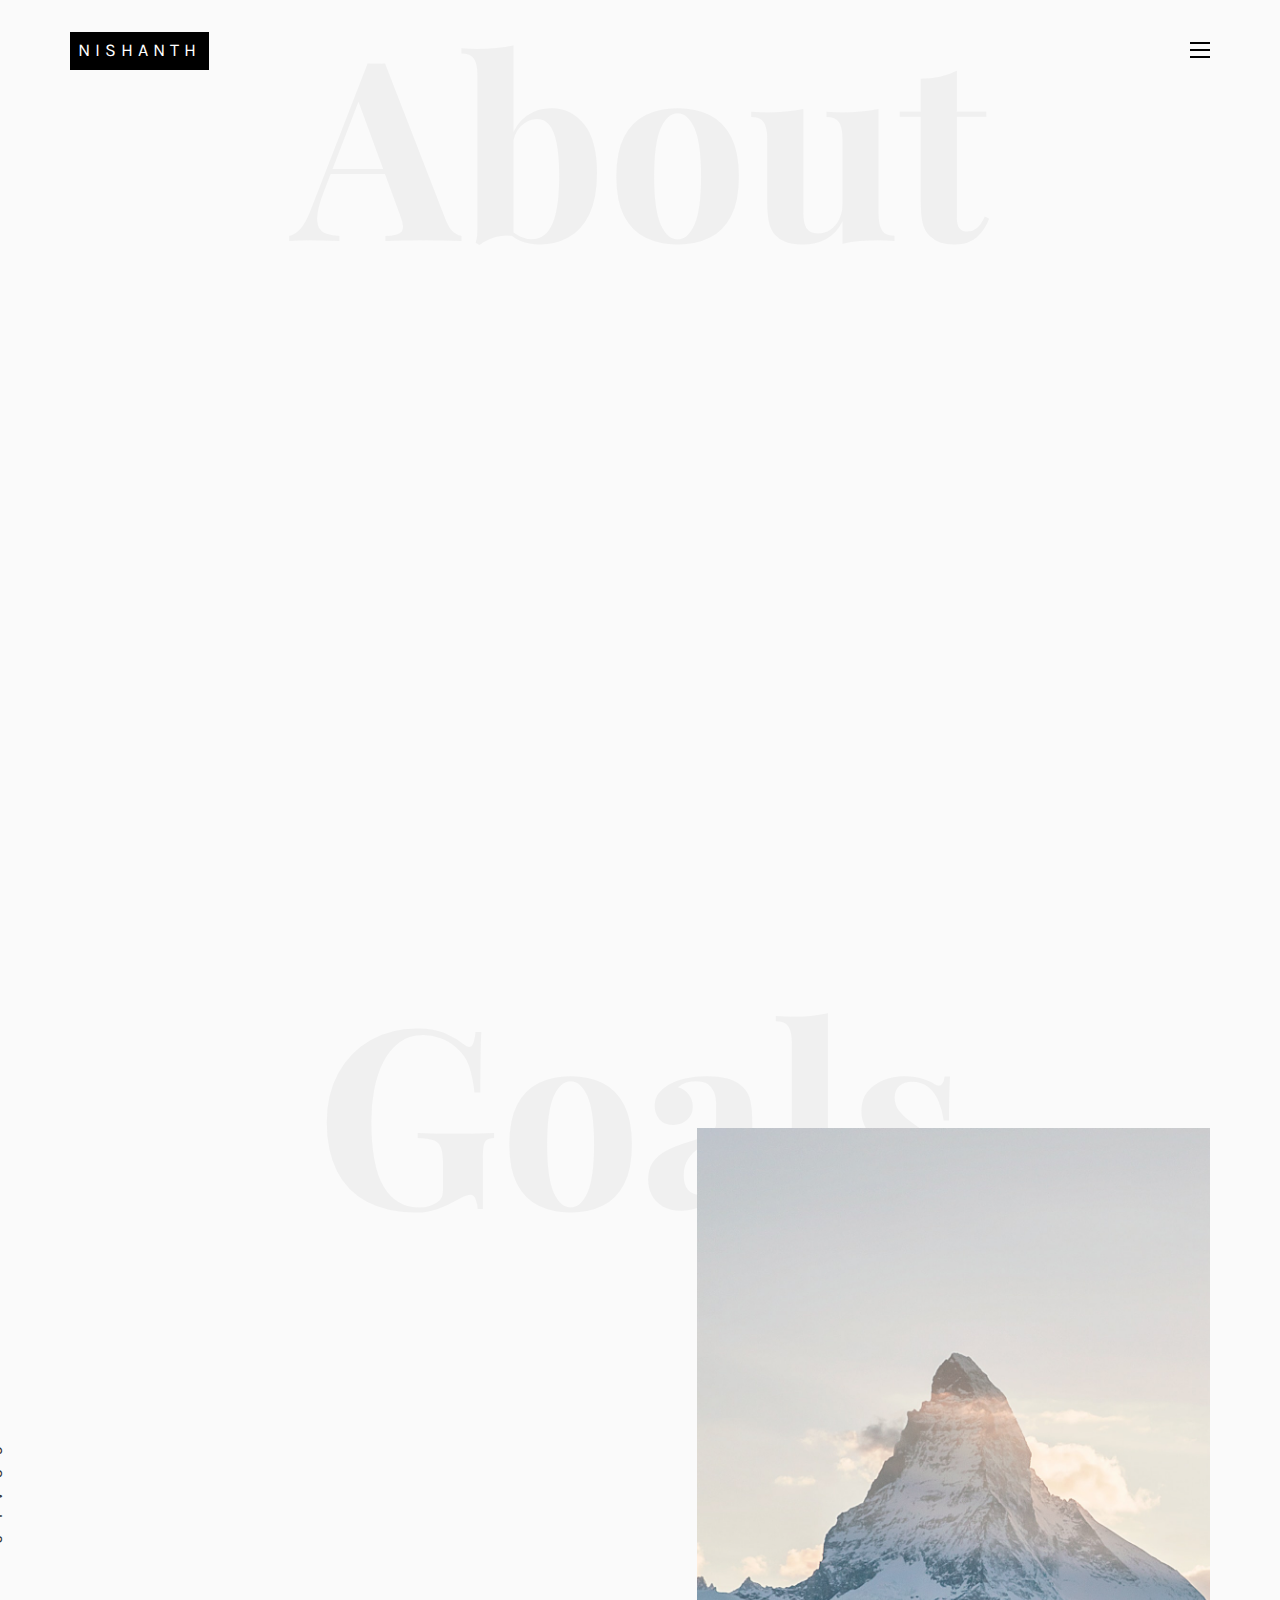
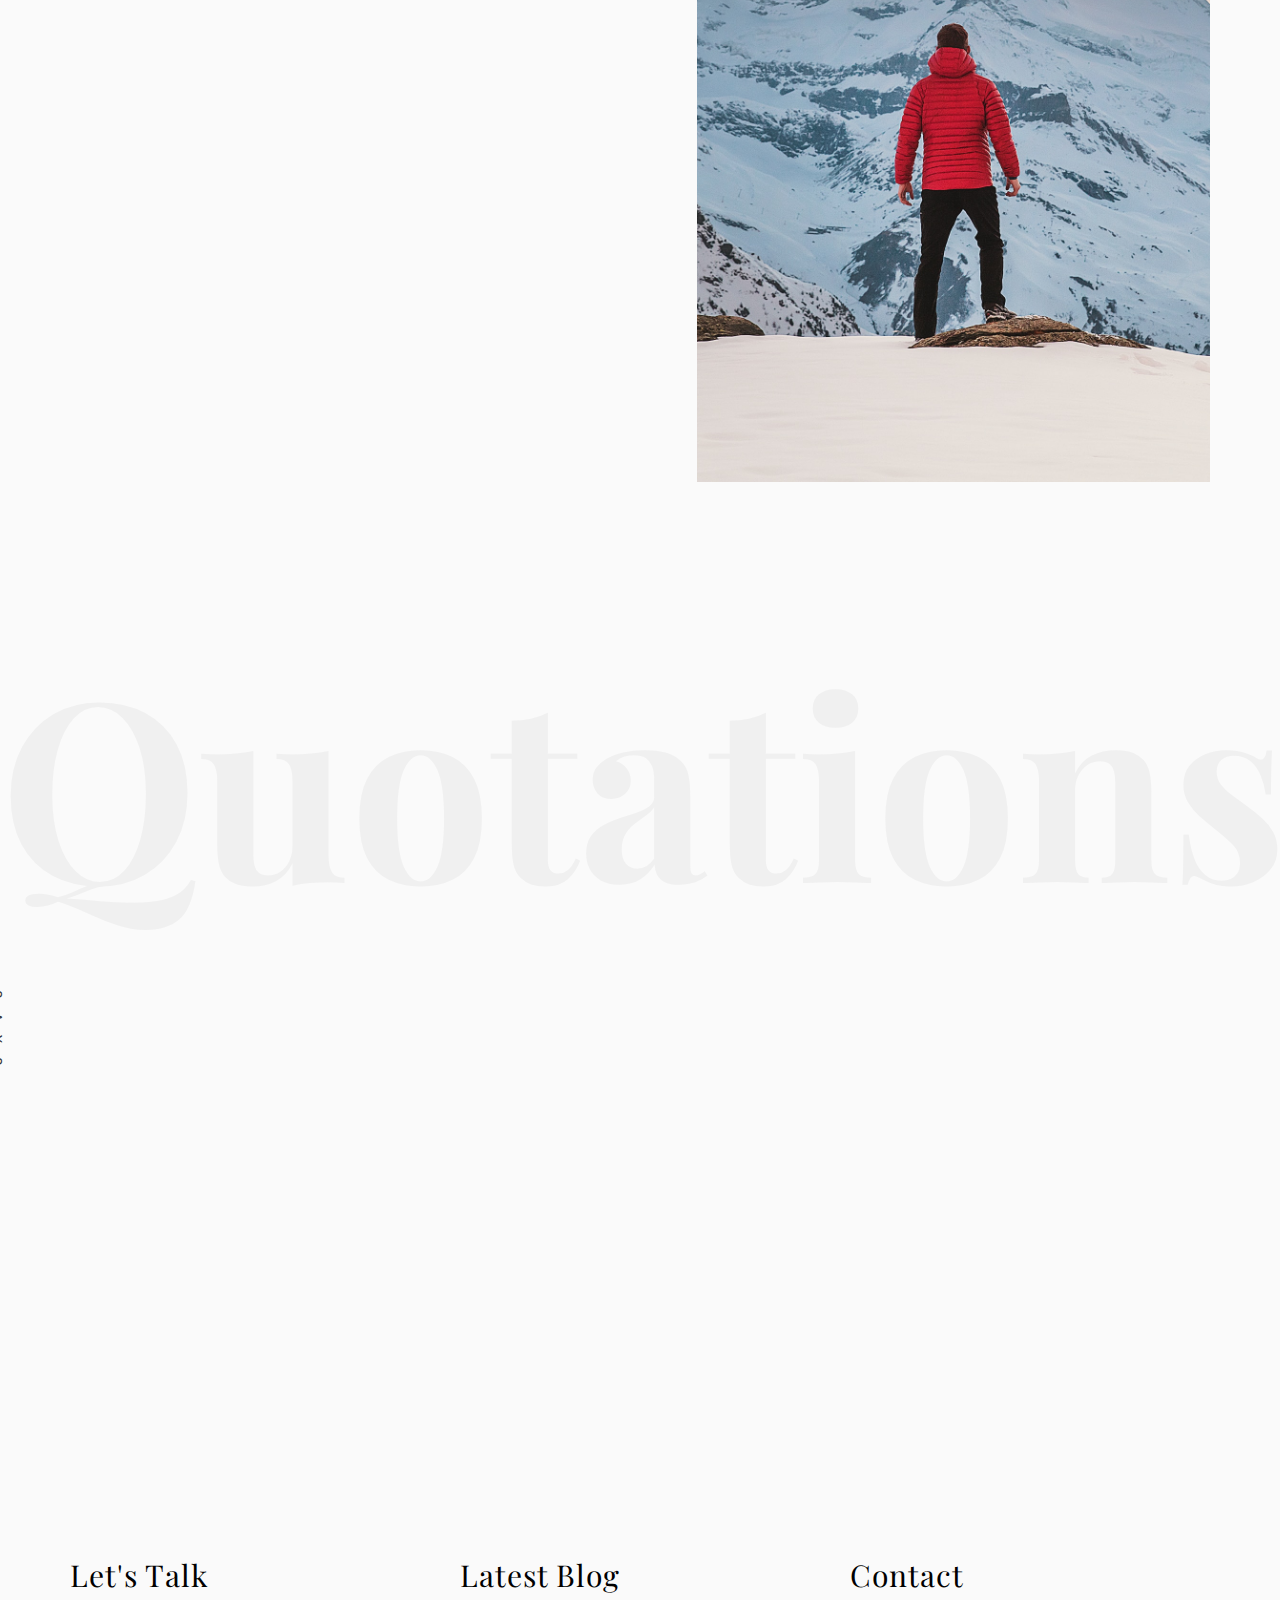
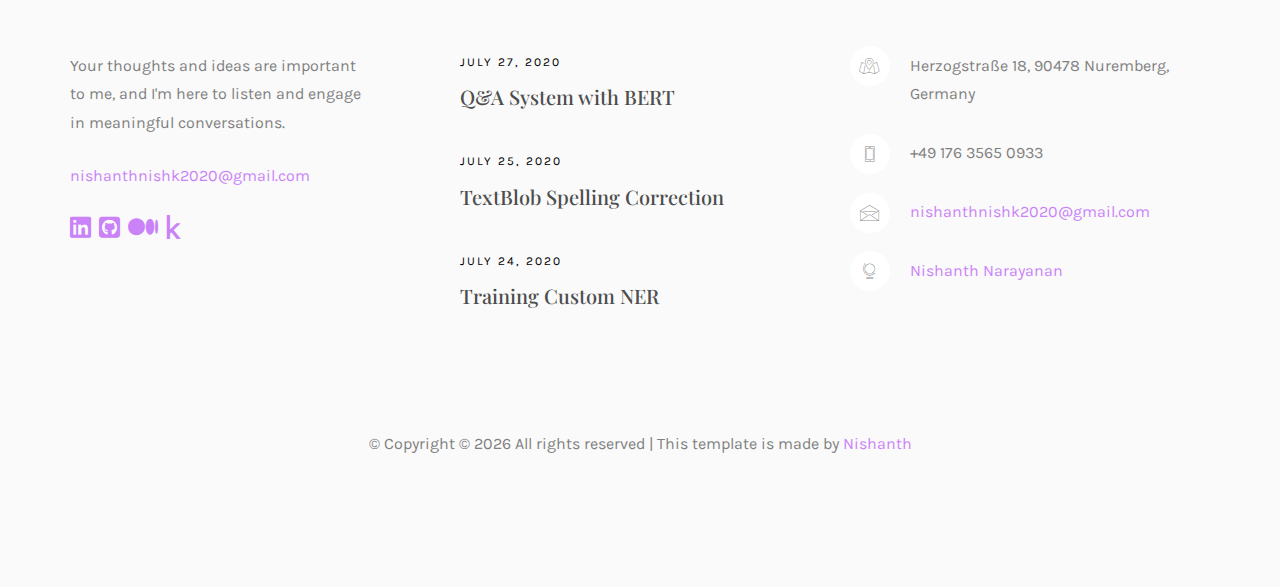
==== commit 9422ab8c: "Updated portfolio" ====
--- a/about.html
+++ b/about.html
@@ -320,7 +320,7 @@
 									<h2>Let's Talk</h2>
 									<p>Your thoughts and ideas are important to me, and I'm here to listen and engage in
 										meaningful conversations.</p>
-									<p><a href="#">nishanthnishk2020@gmail.com</a></p>
+									<p><a href="mailto:nishanthnishk2020@gmail.com">nishanthnishk2020@gmail.com</a></p>
 									<p class="colorlib-social-icons">
 										<a href="https://www.linkedin.com/in/nishanth-narayanan/"><i
 												class="fa-brands fa-linkedin fa-bounce"></i></a>&nbsp
@@ -367,11 +367,12 @@
 						<div class="col-md-4 col-pb-sm">
 							<h2>Contact</h2>
 							<ul class="contact-info">
-								<li><span><i class="icon-map5"></i></span>Herzogstr 18, 90478 Nuremberg, Germany</li>
+								<li><span><i class="icon-map5"></i></span>Herzogstraße 18, 90478 Nuremberg, Germany</li>
 								<li><span><i class="icon-phone4"></i></span>+49 176 3565 0933</li>
 								<li><span><i class="icon-envelope2"></i></span><a
-										href="#">nishanthnishk2020@gmail.com</a></li>
-								<li><span><i class="icon-globe3"></i></span><a href="#">www.yoursite.com</a></li>
+										href="mailto:nishanthnishk2020@gmail.com">nishanthnishk2020@gmail.com</a></li>
+								<li><span><i class="icon-globe3"></i></span><a
+										href="https://nishanth-narayanan.onrender.com/">Nishanth Narayanan</a></li>
 							</ul>
 						</div>
 					</div>
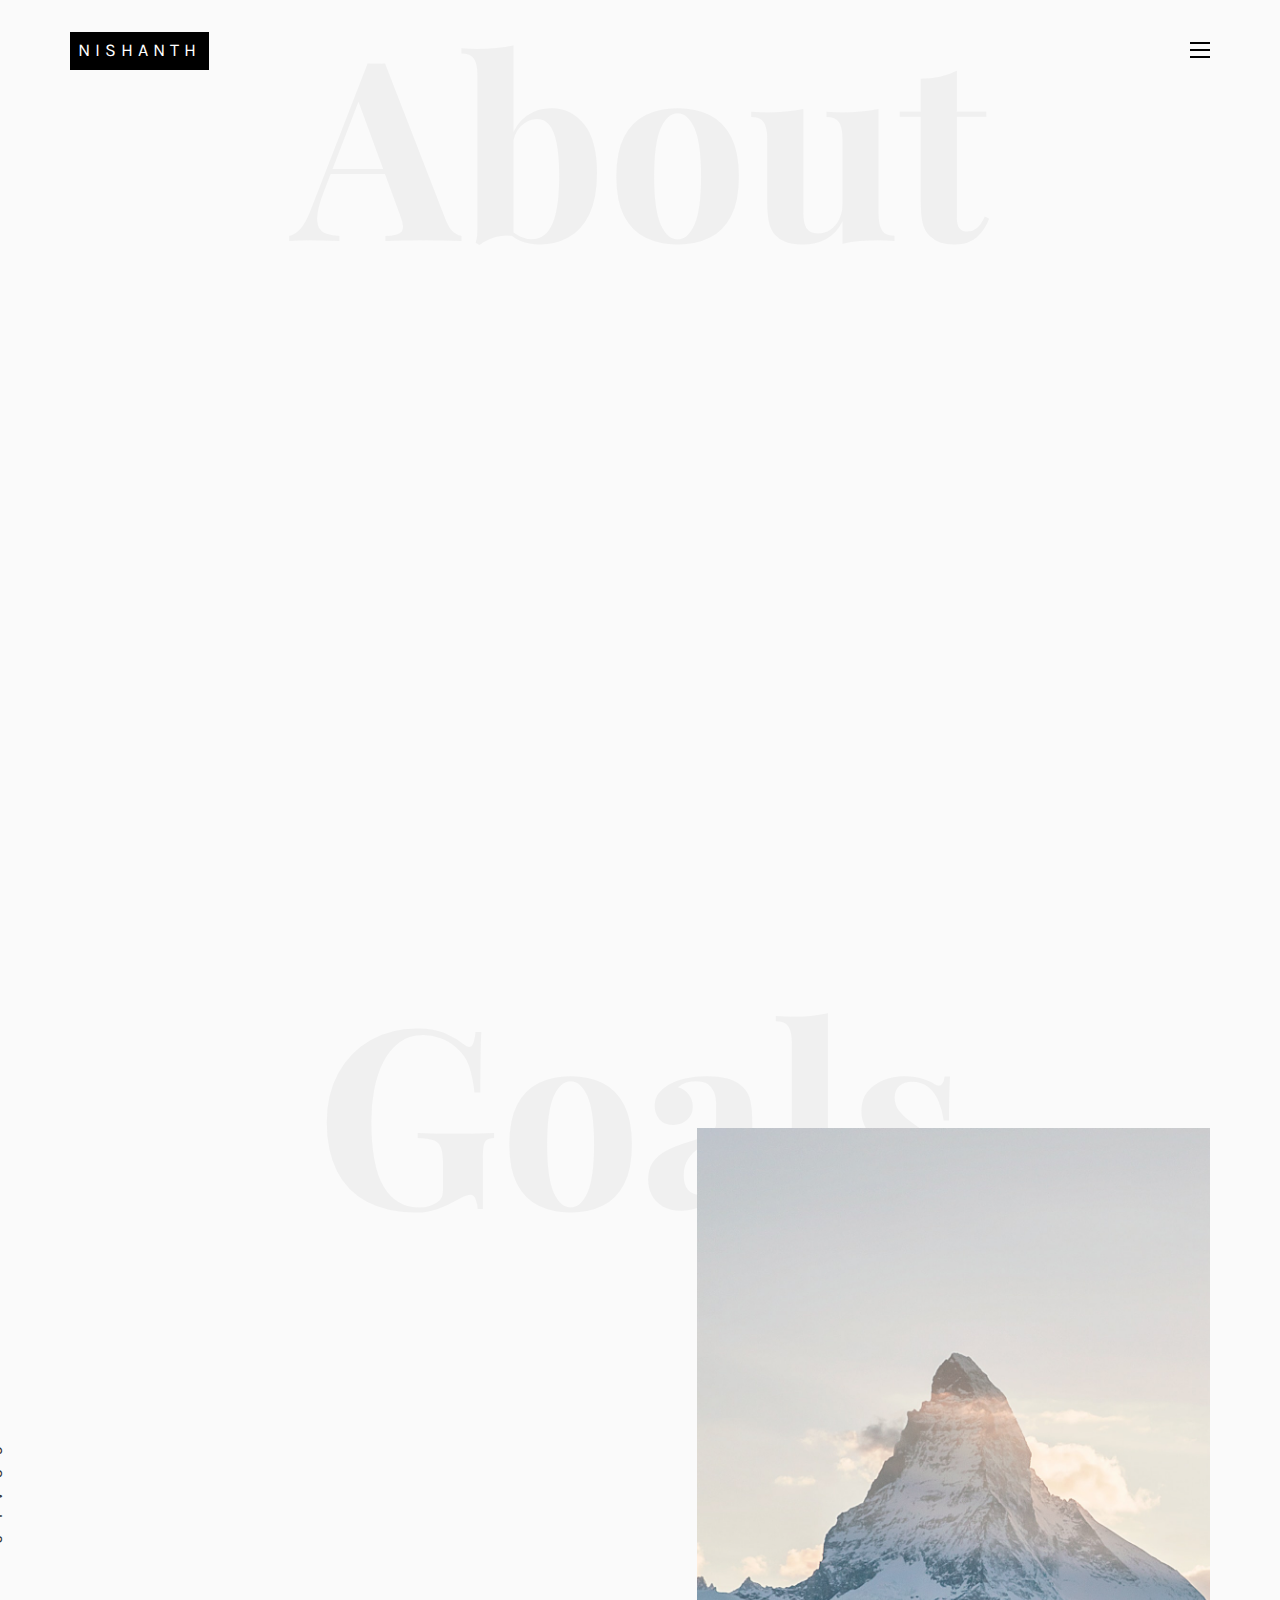
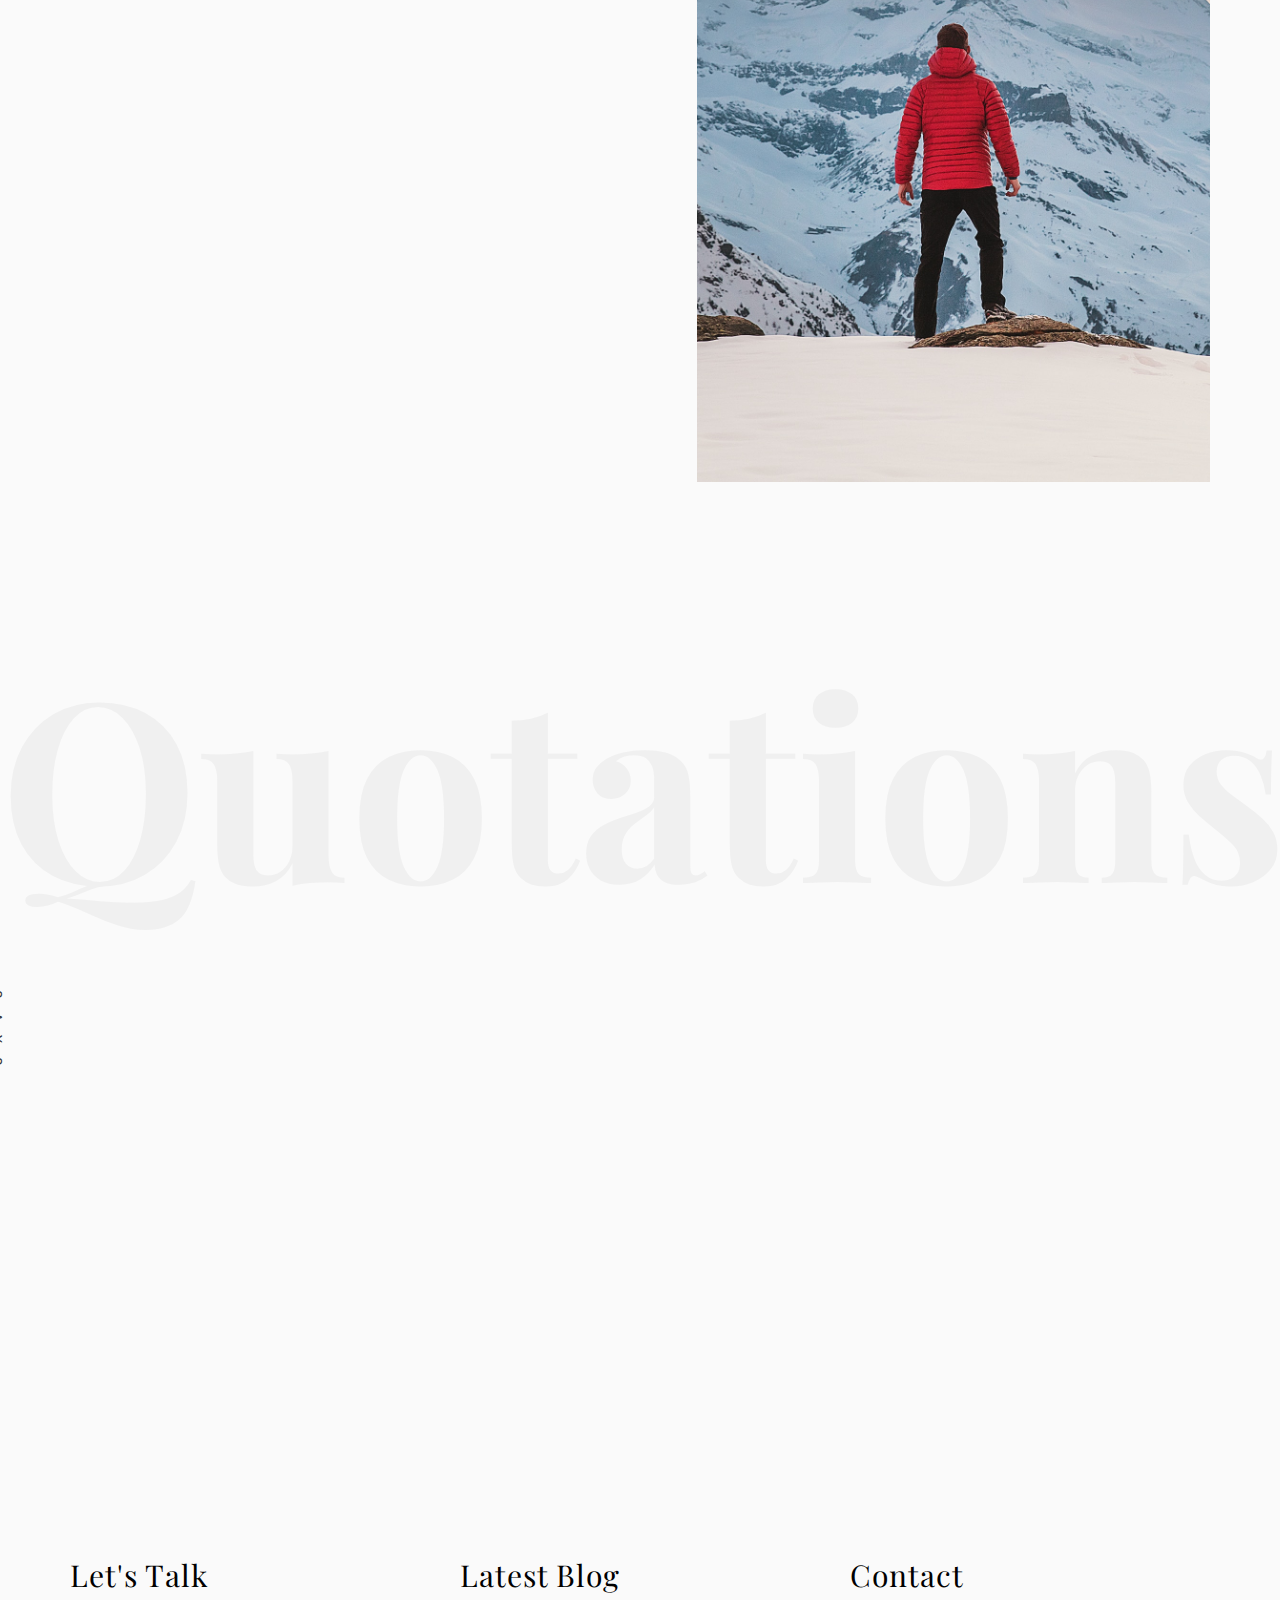
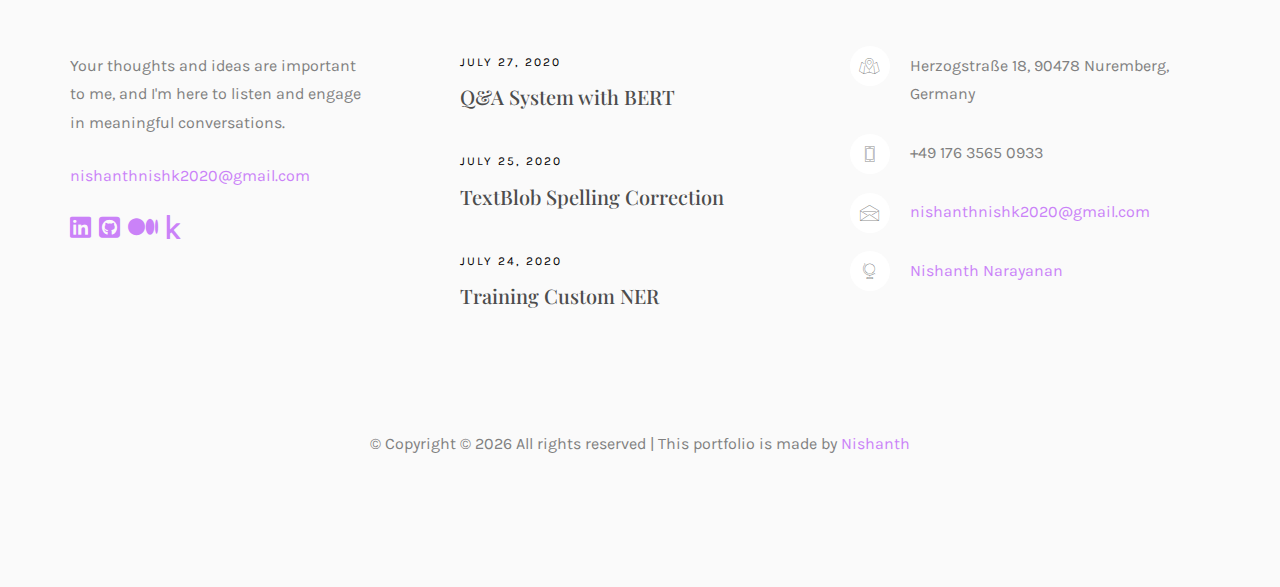
==== commit 6b9b477a: "Updated Contact Section" ====
--- a/about.html
+++ b/about.html
@@ -22,7 +22,7 @@
 
 	<meta charset="utf-8">
 	<meta http-equiv="X-UA-Compatible" content="IE=edge">
-	<title>Nishanth Portfolio</title>
+	<title>Nishanth</title>
 	<meta name="viewport" content="width=device-width, initial-scale=1">
 	<meta name="description" content="" />
 	<meta name="keywords" content="" />
@@ -383,7 +383,7 @@
 								<!-- Link back to Colorlib can't be removed. Template is licensed under CC BY 3.0. -->
 								Copyright &copy;
 								<script>document.write(new Date().getFullYear());</script> All rights reserved | This
-								template is made by <a href="index.html" target="_blank">Nishanth</a>
+								portfolio is made by <a href="index.html" target="_blank">Nishanth</a>
 								<!-- Link back to Colorlib can't be removed. Template is licensed under CC BY 3.0. -->
 							</p>
 						</div>
